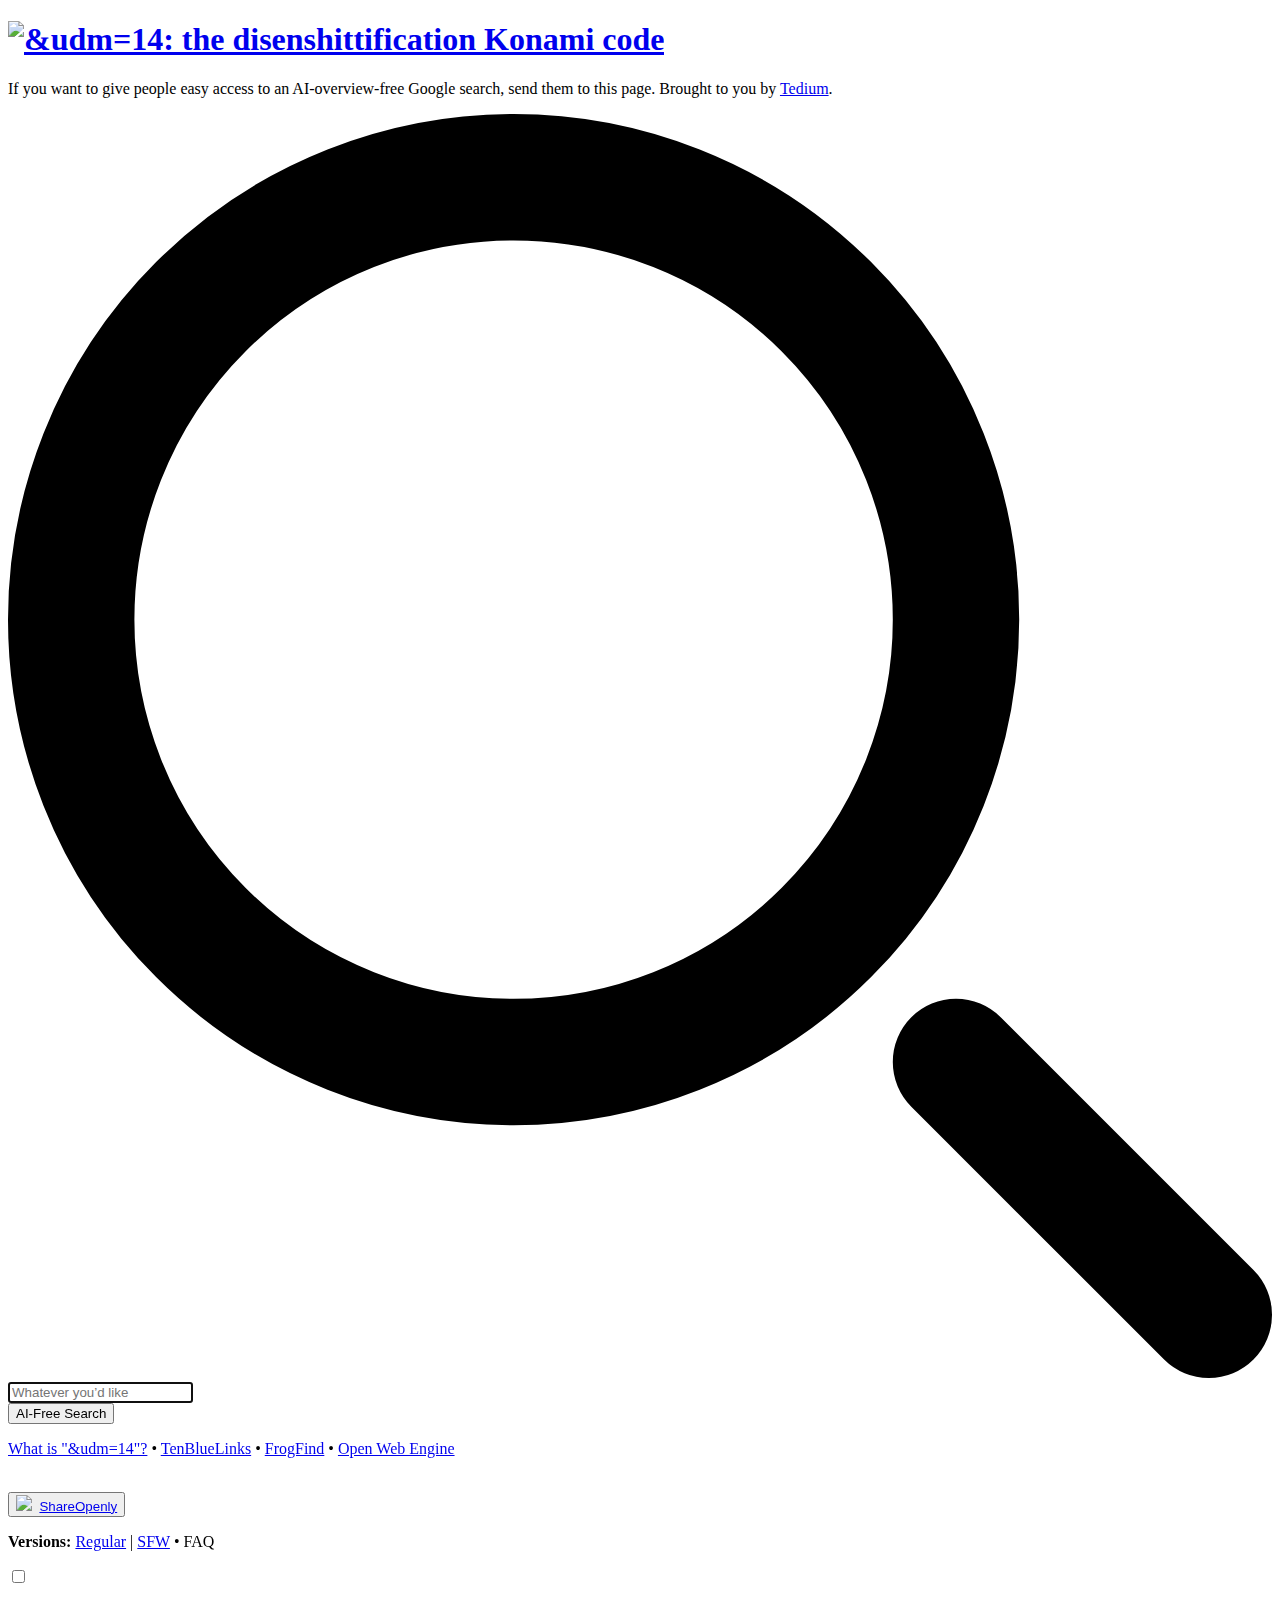
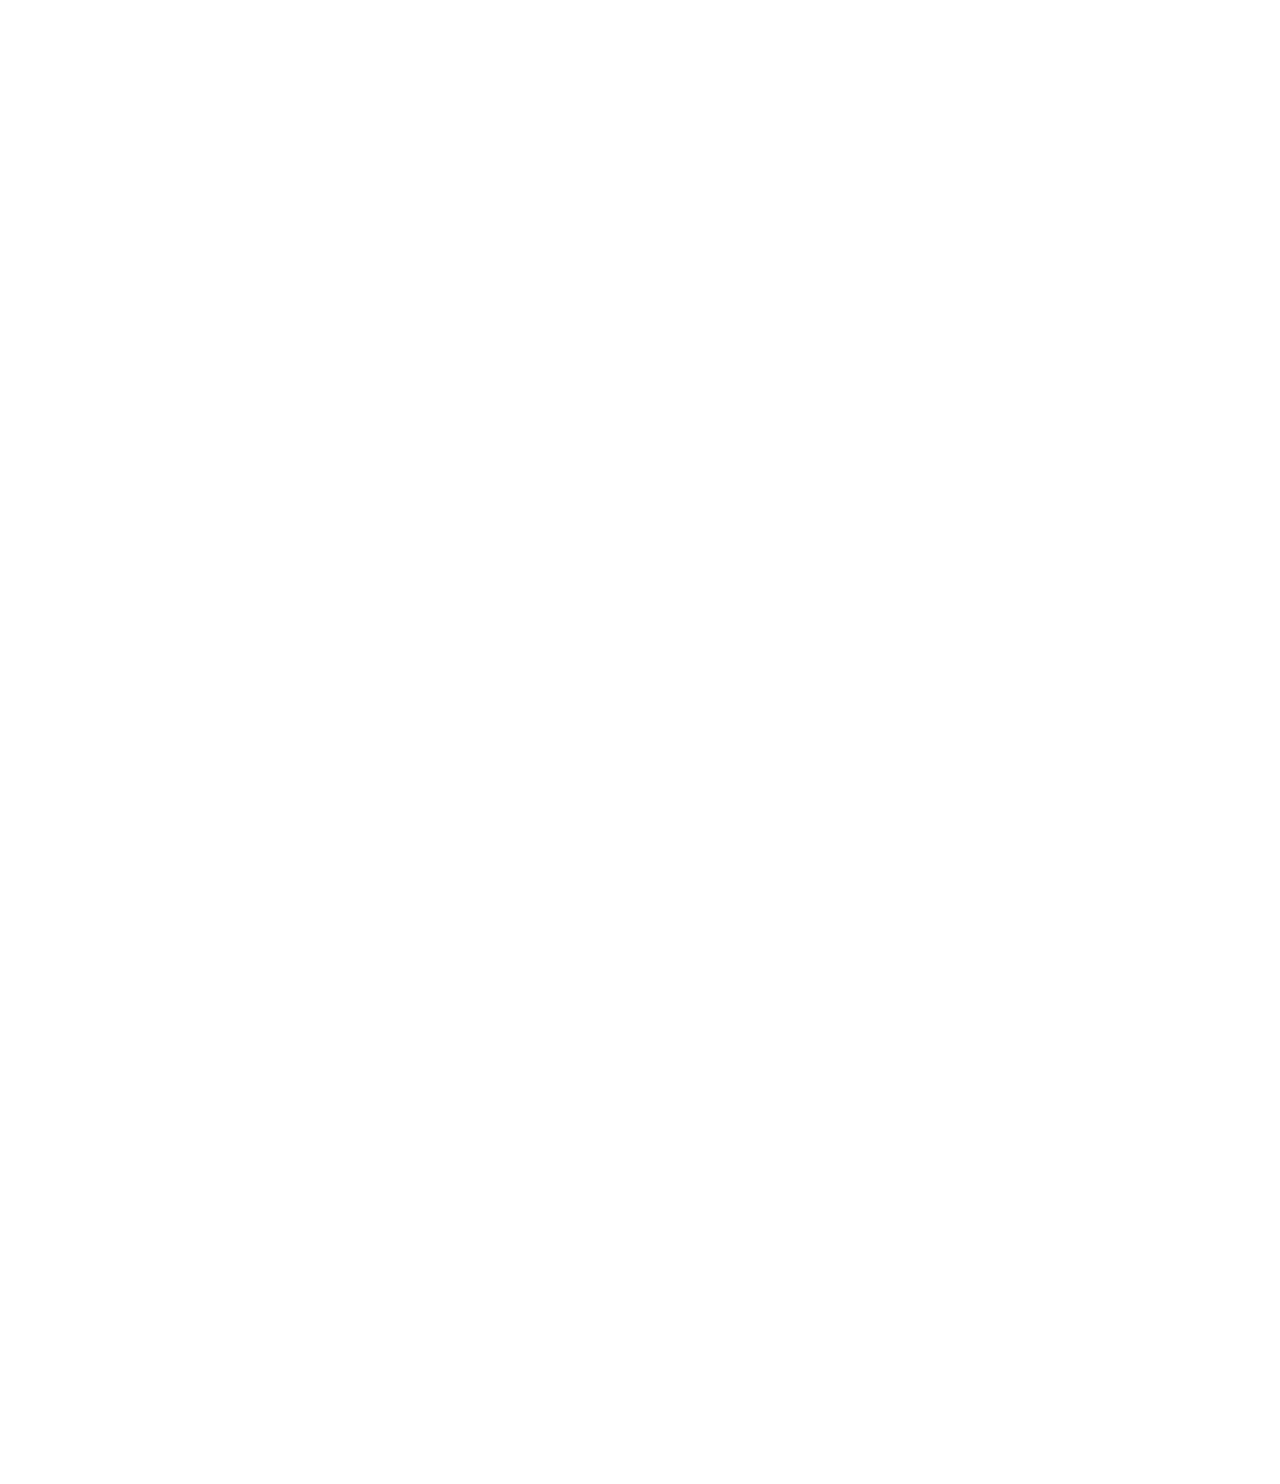
==== index.html @ 7dda803f "Simplify dialog boxes, add small ad." ====
<!DOCTYPE html>
<!--[if IE 8 ]> <html lang="en" class="no-js ie8"> <![endif]-->
<!--[if IE 9 ]> <html lang="en" class="no-js ie9"> <![endif]-->
<!--[if (gt IE 9)|!(IE)]><!--> <html lang="en" class="no-js"> <!--<![endif]-->

<head>
  <meta charset="utf-8">
  <meta http-equiv="X-UA-Compatible" content="IE=edge,chrome=1">
  <meta name="viewport" content="width=device-width, initial-scale=1, user-scalable=no">
  <meta http-equiv="Content-Security-Policy" content="upgrade-insecure-requests;">
  <link href="https://unpkg.com/tailwindcss@^1.0/dist/tailwind.min.css" rel="stylesheet" />
  <link rel="stylesheet" href="style.css" />
  <link rel="home" href="/" />
  <link rel="icon" href="favicon.png" type="image/png" />
  <link rel="search" type="application/opensearchdescription+xml" title="&udm=14" href="https://udm14.com/search.xml" />
  <title>&udm=14 | the disenshittification Konami code</title>
  <meta name="description" content="A quick way to get an AI-free search without any extra work." />
  <meta name="HandheldFriendly" content="True" />
  <meta name="MobileOptimized" content="320" />
  <script src="https://cdn.tailwindcss.com?plugins=forms,typography,aspect-ratio"></script>
  <style>
    @media (prefers-color-scheme: dark) {
        #iconBarJs .iconBarFlex {
        --iconBarBackgroundColor: rgb(24 24 27) !important;
        --iconBarColor: #efefef !important; 
      }
    }

    #modal-toggle:checked ~ .modal-overlay {
      display: block;
    }
    
    @media (prefers-reduced-motion: no-preference) {
      .modal-overlay {
        transition: opacity 0.2s ease;
        opacity: 0;
      }
      
      #modal-toggle:checked ~ .modal-overlay {
        opacity: 1;
      }
    }
  </style>
  <script>
    tailwind.config = {
      theme: {
        extend: {
          fontSize: {
          }
        }
      },
      darkMode: 'media',
    }
  </script>
</head>

<body>
  <div class="flex h-auto min-h-screen px-5 py-2 lg:p-0 dark:text-white dark:bg-zinc-800">
    <div class="search-box max-w-md lg:max-w-xl m-auto align-middle">
      <h1 class="dark:text-white"><a href="#"><img src="udm14logo.svg" alt="&udm=14: the disenshittification Konami code"></a></h1>
      <div class="py-6 text-center mx-6 text-sm lg:text-base">
        <p>If you want to give people easy access to an AI-overview-free Google search, send them to this page. Brought to you by <a href="https://tedium.co/" class="font-medium text-red-600 dark:text-red-500 underline hover:no-underline">Tedium</a>.</p>
      </div>
      <form class="max-w-xl mx-auto" action="https://www.google.com/search" method="get" onsubmit="searchFormHandler(event)">
        <input type="hidden" name="udm" value="14">
        <div class="relative flex flex-col sm:flex-row items-center">
          <div class="relative w-full">
            <div class="sm:w-full">
            <div class="top-5 md:top-inherit absolute inset-y-0 start-0 md-flex items-center ps-3 pointer-events-none">
              <svg class="w-4 h-4 text-gray-500" aria-hidden="true" xmlns="http://www.w3.org/2000/svg" fill="none" viewBox="0 0 20 20">
                <path stroke="currentColor" stroke-linecap="round" stroke-linejoin="round" stroke-width="2" d="m19 19-4-4m0-7A7 7 0 1 1 1 8a7 7 0 0 1 14 0Z"/>
              </svg>
            </div>
            <input type="search" id="default-search" name="q" class="block w-full p-4 ps-10 pe-5 md:ps-10 md:pe-0 text-sm lg:text-lg  text-gray-900 dark:text-white dark:placeholder-gray-400 border border-gray-300 rounded-full dark:bg-zinc-700 bg-gray-50 focus:ring-blue-500 focus:border-blue-500 dark:focus:ring-blue-500 dark:focus:border-blue-500" placeholder="Whatever you’d like" required onkeydown="handleKeyPress(event)" />
            </div>
            <button type="submit" class="w-full min-h-[48px] md:min-h-fit sm:relative !mt-[10px] md:!w-auto md:mx-auto text-white md:!absolute end-2.5 bottom-2.5 bg-blue-700 hover:bg-blue-800 focus:ring-4 focus:outline-none focus:ring-blue-300 font-medium rounded-full text-sm lg:text-lg px-4 py-2 dark:bg-blue-700 dark:hover:bg-blue-700 dark:focus:ring-blue-800">AI-Free Search</button>
          </div>
        </div>
      </form>
      <div class="relative text-sm lg:text-base text-center py-6">
        <p><a href="https://tedium.co/2024/05/17/google-web-search-make-default/" class="font-medium text-yellow-600 dark:text-yellow-500 underline hover:no-underline">What is "&udm=14"?</a> • <a href="https://tenbluelinks.org" class="font-medium text-blue-600 dark:text-blue-500 underline hover:no-underline">TenBlueLinks</a> • <a href="http://frogfind.com" class="font-medium text-green-600 dark:text-green-500 underline hover:no-underline">FrogFind</a> • <a href="https://openwebengine.com" class="font-medium text-orange-600 dark:text-yellow-500 underline hover:no-underline">Open Web Engine</a>
        </p>
        <br/>
        <button class="inline-flex items-center font-medium rounded-3xl px-4 py-2 leading-5 bg-gray-200 text-primary-100 text-black hover:text-gray-800 hover:bg-gray-300">
          <img src="share-openly.svg"/>&nbsp;&nbsp;<a href="https://shareopenly.org/share/?url=https://udm14.com&text=udm14.com%3A%20An%20easy-to-use%20shortcut%20for%20an%20AI-free%20Google%20search.%20%28Try%20it%21%29">ShareOpenly</a>
        </button>
        <div class="bar-box py-4 my-8 border-b">
        <div id="iconBarJs"></div>
        </div>
        <div class="modal-container">
          <p><strong>Versions:</strong> <a class="font-medium text-blue-600 dark:text-white no-underline hover:underline" href="https://udm14.com">Regular</a> | <a class="font-medium text-blue-600 dark:text-white underline hover:no-underline" href="https://udm14.org">SFW</a> • <label class="font-medium font-bold text-blue-600 dark:text-white underline hover:no-underline inline" for="modal-toggle">FAQ</label></p>
        
          <input type="checkbox" id="modal-toggle" class="hidden">
        
          <div class="modal-overlay fixed inset-0 z-40 hidden">
            <label for="modal-toggle" class="absolute inset-0 bg-black bg-opacity-50 cursor-pointer"></label>
            
            <div class="absolute inset-0 flex items-center justify-center p-4 pointer-events-none">
              <div class="relative bg-white dark:bg-zinc-800 rounded-lg shadow-xl max-w-md w-full mx-auto max-h-[90vh] overflow-y-auto pointer-events-auto">
                <div class="p-6">
                  <div class="flex justify-between items-start mb-4">
                    <h3 class="text-xl font-semibold text-center flex-grow text-gray-900 dark:text-white">
                      &udm14 FAQ
                    </h3>
                    <label for="modal-toggle" class="text-gray-400 bg-transparent hover:bg-gray-200 hover:text-gray-900 rounded-lg text-sm p-1.5 ml-auto inline-flex items-center dark:hover:bg-gray-600 dark:hover:text-white cursor-pointer">
                      <svg class="w-5 h-5" fill="currentColor" viewBox="0 0 20 20" xmlns="http://www.w3.org/2000/svg">
                        <path fill-rule="evenodd" d="M4.293 4.293a1 1 0 011.414 0L10 8.586l4.293-4.293a1 1 0 111.414 1.414L11.414 10l4.293 4.293a1 1 0 01-1.414 1.414L10 11.414l-4.293 4.293a1 1 0 01-1.414-1.414L8.586 10 4.293 5.707a1 1 0 010-1.414z" clip-rule="evenodd"></path>
                      </svg>
                    </label>
                  </div>
                  
                  <div class="space-y-4 text-left text-sm lg:text-base">
                    <p><strong>Hmm, it’s not working.</strong> If the search doesn’t seem to work on your account, try switching accounts or using incognito mode. Google sometimes introduces random breaking changes.</p>
                    <p><strong>Is this safe?</strong> Yes! We don’t track any web searches, and our analytics (by <a class="font-medium text-blue-600 dark:text-white underline hover:no-underline" href="https://plausible.io/privacy-focused-web-analytics">Plausible</a>) are self-hosted. (And yes, we recently added <a href="https://www.carbonads.net/">CarbonAds</a> to support server costs, but it’s intended to be minimalist and non-invasive.)</p>
                    <p><strong>Can I run this myself?</strong> Yes! Pick up the code on <a class="font-medium text-blue-600 dark:text-white underline hover:no-underline" href="https://github.com/readtedium/udm14">GitHub</a> or <a class="font-medium text-blue-600 dark:text-white underline hover:no-underline" href="https://glitch.com/edit/#!/udm14">Glitch</a>. We offer it under a <a class="font-medium text-blue-600 dark:text-white underline hover:no-underline"  href="https://creativecommons.org/public-domain/cc0/">CC0</a> license.</p>
                    <p><strong>Like this project?</strong> Subscribe to <a class="font-medium text-blue-600 dark:text-white underline hover:no-underline"  href="https://tedium.co/">Tedium</a> and support the weird work we do.</p></div>
                  </div>
                </div>
              </div>
            </div>
          </div>
        </div>
      </div>
    </div>
  </div>



  <script>
    function search() {
      const searchTerm = document.getElementById("default-search").value;
      const encodedSearchTerm = encodeURIComponent(searchTerm);
      const googleUrl = "https://www.google.com/search?q=" + encodedSearchTerm + "&udm=14";
      window.location.href = googleUrl;
    }

    function handleKeyPress(event) {
      if (event.keyCode === 13) { // Enter key code
        event.preventDefault(); // Prevent default form submission
        search();
      }
    }

    function searchFormHandler(event) {
      if (!navigator.onLine) {
        event.preventDefault();
        search();
      }
    }

    document.addEventListener("DOMContentLoaded", event => {
      document.getElementById("default-search").focus();
    });

    // Function to extract query parameter from URL
    function getQueryParam(param) {
        const urlParams = new URLSearchParams(window.location.search);
        return urlParams.get(param);
    }

    // Function to fill search input if ?q= parameter is present in URL
    window.onload = function() {
        const searchInput = document.getElementById('default-search');
        const searchTerm = getQueryParam('q');
        if (searchTerm) {
            searchInput.value = searchTerm;
        }
    };  
  </script>
  <!-- If you’re copying this elsewhere, be sure to remove this line or grab an analytics-free copy from https://github.com/readtedium/udm14/ -->
  <script defer data-domain="udm14.com" src="https://analytics.tedium.co/js/script.outbound-links.js"></script>
  <script src="//m.servedby-buysellads.com/monetization.js"></script>
  <script>
	(function () {
		if (typeof _bsa !== 'undefined' && _bsa) {
			_bsa.init(
				'custom',
				'CW7ICKQI',
				'placement:tedium-icon-bar',
				{
					target: '#iconBarJs',
					template: `
<div class="iconBarFlex">
	<a href="##statlink##" class="iconBarLink" rel="sponsored noopener" target="_blank" title="##company## — ##tagline##">
		<div class="iconBarImage" style="background-color: ##backgroundColor##;">
			<img height="30" width="30" src="##image##" alt="##company## logo">
		</div>
		<div class="iconBarText">
			<div class="iconBarTagline">##companyTagline##</div>
			<div class="iconBarDescription">##description##</div>
		</div>
	</a>
	<a href="##ad_via_link##" class="iconBarVia" rel="sponsored noopener" target="_blank">ads via BuySellAds</a>
</div>
		`,
				}
			);
		}
	})();
</script>
</body>
</html>
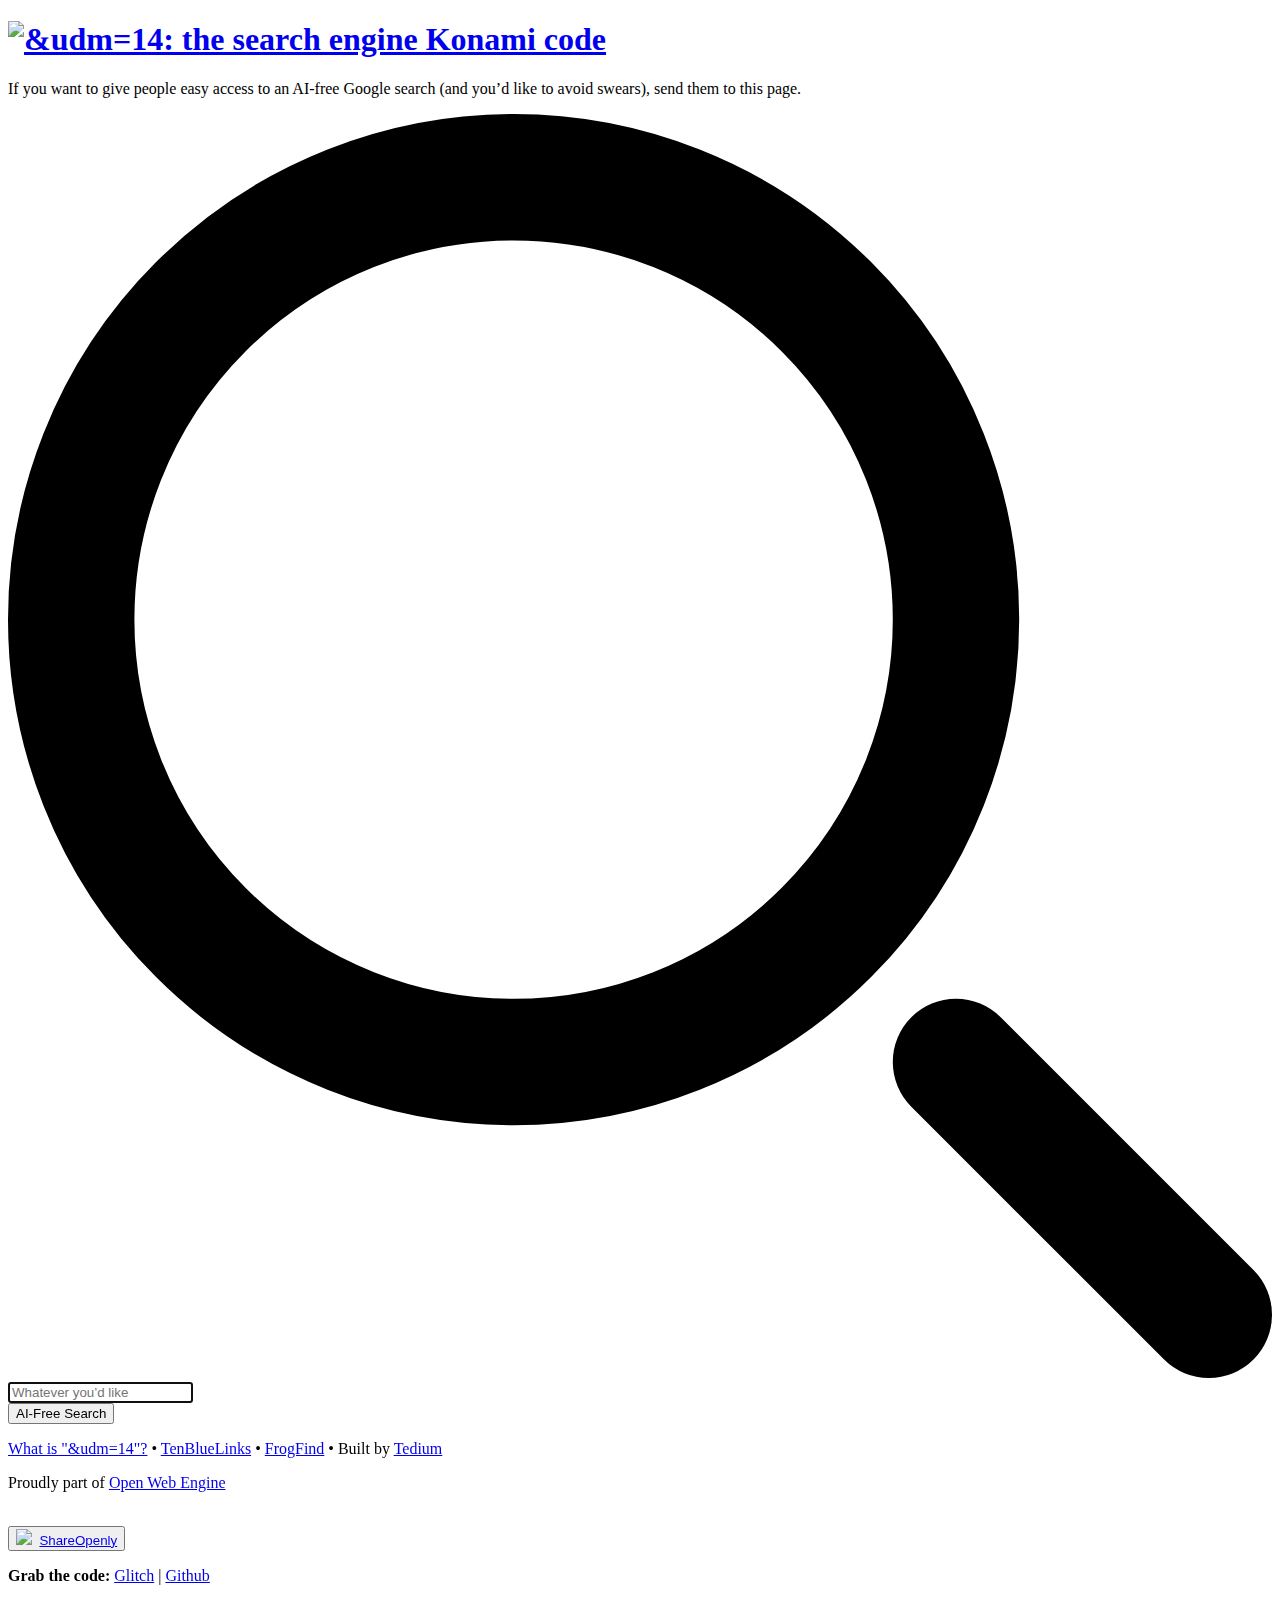
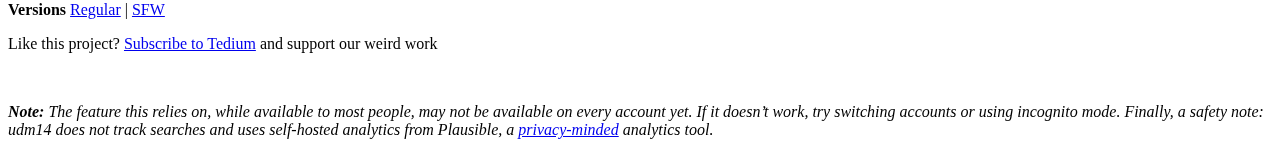
==== commit 373903bb: "Add test version, make small code tweak" ====
--- a/index.html
+++ b/index.html
@@ -12,35 +12,12 @@
   <link rel="stylesheet" href="style.css" />
   <link rel="home" href="/" />
   <link rel="icon" href="favicon.png" type="image/png" />
-  <link rel="search" type="application/opensearchdescription+xml" title="&udm=14" href="https://udm14.com/search.xml" />
-  <title>&udm=14 | the disenshittification Konami code</title>
+  <link rel="search" type="application/opensearchdescription+xml" title="&udm=14" href="search.xml" />
+  <title>&udm=14 | the search engine Konami code</title>
   <meta name="description" content="A quick way to get an AI-free search without any extra work." />
   <meta name="HandheldFriendly" content="True" />
   <meta name="MobileOptimized" content="320" />
-  <script src="https://cdn.tailwindcss.com?plugins=forms,typography,aspect-ratio"></script>
-  <style>
-    @media (prefers-color-scheme: dark) {
-        #iconBarJs .iconBarFlex {
-        --iconBarBackgroundColor: rgb(24 24 27) !important;
-        --iconBarColor: #efefef !important; 
-      }
-    }
-
-    #modal-toggle:checked ~ .modal-overlay {
-      display: block;
-    }
-    
-    @media (prefers-reduced-motion: no-preference) {
-      .modal-overlay {
-        transition: opacity 0.2s ease;
-        opacity: 0;
-      }
-      
-      #modal-toggle:checked ~ .modal-overlay {
-        opacity: 1;
-      }
-    }
-  </style>
+  <script src="http://cdn.tailwindcss.com?plugins=forms,typography,aspect-ratio"></script>
   <script>
     tailwind.config = {
       theme: {
@@ -55,11 +32,11 @@
 </head>
 
 <body>
-  <div class="flex h-auto min-h-screen px-5 py-2 lg:p-0 dark:text-white dark:bg-zinc-800">
+  <div class="flex h-screen px-5 py-2 lg:p-0 dark:text-white dark:bg-zinc-800">
     <div class="search-box max-w-md lg:max-w-xl m-auto align-middle">
-      <h1 class="dark:text-white"><a href="#"><img src="udm14logo.svg" alt="&udm=14: the disenshittification Konami code"></a></h1>
+      <h1 class="dark:text-white"><a href="#"><img src="udm14logosfw.svg" alt="&udm=14: the search engine Konami code"></a></h1>
       <div class="py-6 text-center mx-6 text-sm lg:text-base">
-        <p>If you want to give people easy access to an AI-overview-free Google search, send them to this page. Brought to you by <a href="https://tedium.co/" class="font-medium text-red-600 dark:text-red-500 underline hover:no-underline">Tedium</a>.</p>
+        <p>If you want to give people easy access to an AI-free Google search (and you’d like to avoid swears), send them to this page.</p>
       </div>
       <form class="max-w-xl mx-auto" action="https://www.google.com/search" method="get" onsubmit="searchFormHandler(event)">
         <input type="hidden" name="udm" value="14">
@@ -78,53 +55,29 @@
         </div>
       </form>
       <div class="relative text-sm lg:text-base text-center py-6">
-        <p><a href="https://tedium.co/2024/05/17/google-web-search-make-default/" class="font-medium text-yellow-600 dark:text-yellow-500 underline hover:no-underline">What is "&udm=14"?</a> • <a href="https://tenbluelinks.org" class="font-medium text-blue-600 dark:text-blue-500 underline hover:no-underline">TenBlueLinks</a> • <a href="http://frogfind.com" class="font-medium text-green-600 dark:text-green-500 underline hover:no-underline">FrogFind</a> • <a href="https://openwebengine.com" class="font-medium text-orange-600 dark:text-yellow-500 underline hover:no-underline">Open Web Engine</a>
+        <p><a href="https://tedium.co/2024/05/17/google-web-search-make-default/" class="font-medium text-yellow-600 dark:text-yellow-500 underline hover:no-underline">What is "&udm=14"?</a> • <a href="https://tenbluelinks.org" class="font-medium text-blue-600 dark:text-blue-500 underline hover:no-underline">TenBlueLinks</a> • <a href="http://frogfind.com" class="font-medium text-green-600 dark:text-green-500 underline hover:no-underline">FrogFind</a> • Built by <a href="https://tedium.co/" class="font-medium text-red-600 dark:text-red-500 underline hover:no-underline">Tedium</a>
+        </p>
+        <p>Proudly part of <a href="https://openwebengine.com" class="font-medium text-orange-600 dark:text-yellow-500 underline hover:no-underline">Open Web Engine</a>
         </p>
         <br/>
         <button class="inline-flex items-center font-medium rounded-3xl px-4 py-2 leading-5 bg-gray-200 text-primary-100 text-black hover:text-gray-800 hover:bg-gray-300">
-          <img src="share-openly.svg"/>&nbsp;&nbsp;<a href="https://shareopenly.org/share/?url=https://udm14.com&text=udm14.com%3A%20An%20easy-to-use%20shortcut%20for%20an%20AI-free%20Google%20search.%20%28Try%20it%21%29">ShareOpenly</a>
+          <img src="share-openly.svg"/>&nbsp;&nbsp;<a href="https://shareopenly.org/share/?url=https://udm14.org&text=udm14.org%3A%20An%20easy-to-use%20%28and%20SFW%29%20shortcut%20for%20an%20AI-free%20Google%20search.%20%28Try%20it%21%29">ShareOpenly</a>
         </button>
-        <div class="bar-box py-4 my-8 border-b">
-        <div id="iconBarJs"></div>
-        </div>
-        <div class="modal-container">
-          <p><strong>Versions:</strong> <a class="font-medium text-blue-600 dark:text-white no-underline hover:underline" href="https://udm14.com">Regular</a> | <a class="font-medium text-blue-600 dark:text-white underline hover:no-underline" href="https://udm14.org">SFW</a> • <label class="font-medium font-bold text-blue-600 dark:text-white underline hover:no-underline inline" for="modal-toggle">FAQ</label></p>
-        
-          <input type="checkbox" id="modal-toggle" class="hidden">
-        
-          <div class="modal-overlay fixed inset-0 z-40 hidden">
-            <label for="modal-toggle" class="absolute inset-0 bg-black bg-opacity-50 cursor-pointer"></label>
-            
-            <div class="absolute inset-0 flex items-center justify-center p-4 pointer-events-none">
-              <div class="relative bg-white dark:bg-zinc-800 rounded-lg shadow-xl max-w-md w-full mx-auto max-h-[90vh] overflow-y-auto pointer-events-auto">
-                <div class="p-6">
-                  <div class="flex justify-between items-start mb-4">
-                    <h3 class="text-xl font-semibold text-center flex-grow text-gray-900 dark:text-white">
-                      &udm14 FAQ
-                    </h3>
-                    <label for="modal-toggle" class="text-gray-400 bg-transparent hover:bg-gray-200 hover:text-gray-900 rounded-lg text-sm p-1.5 ml-auto inline-flex items-center dark:hover:bg-gray-600 dark:hover:text-white cursor-pointer">
-                      <svg class="w-5 h-5" fill="currentColor" viewBox="0 0 20 20" xmlns="http://www.w3.org/2000/svg">
-                        <path fill-rule="evenodd" d="M4.293 4.293a1 1 0 011.414 0L10 8.586l4.293-4.293a1 1 0 111.414 1.414L11.414 10l4.293 4.293a1 1 0 01-1.414 1.414L10 11.414l-4.293 4.293a1 1 0 01-1.414-1.414L8.586 10 4.293 5.707a1 1 0 010-1.414z" clip-rule="evenodd"></path>
-                      </svg>
-                    </label>
-                  </div>
-                  
-                  <div class="space-y-4 text-left text-sm lg:text-base">
-                    <p><strong>Hmm, it’s not working.</strong> If the search doesn’t seem to work on your account, try switching accounts or using incognito mode. Google sometimes introduces random breaking changes.</p>
-                    <p><strong>Is this safe?</strong> Yes! We don’t track any web searches, and our analytics (by <a class="font-medium text-blue-600 dark:text-white underline hover:no-underline" href="https://plausible.io/privacy-focused-web-analytics">Plausible</a>) are self-hosted. (And yes, we recently added <a href="https://www.carbonads.net/">CarbonAds</a> to support server costs, but it’s intended to be minimalist and non-invasive.)</p>
-                    <p><strong>Can I run this myself?</strong> Yes! Pick up the code on <a class="font-medium text-blue-600 dark:text-white underline hover:no-underline" href="https://github.com/readtedium/udm14">GitHub</a> or <a class="font-medium text-blue-600 dark:text-white underline hover:no-underline" href="https://glitch.com/edit/#!/udm14">Glitch</a>. We offer it under a <a class="font-medium text-blue-600 dark:text-white underline hover:no-underline"  href="https://creativecommons.org/public-domain/cc0/">CC0</a> license.</p>
-                    <p><strong>Like this project?</strong> Subscribe to <a class="font-medium text-blue-600 dark:text-white underline hover:no-underline"  href="https://tedium.co/">Tedium</a> and support the weird work we do.</p></div>
-                  </div>
-                </div>
-              </div>
-            </div>
-          </div>
-        </div>
+        <br/>
+        <p class="pt-6 pb-1">
+          <strong>Grab the code:</strong> <a class="font-medium text-blue-600 dark:text-white underline hover:no-underline" href="https://glitch.com/edit/#!/udm14">Glitch</a> | <a class="font-medium text-blue-600 dark:text-white underline hover:no-underline" href="https://github.com/readtedium/udm14">Github</a>
+        </p>
+        <p class="pb-2">
+                    <strong>Versions</strong> <a class="font-medium text-blue-600 dark:text-white underline hover:no-underline" href="https://udm14.com">Regular</a> | <a class="font-medium text-blue-600 dark:text-white no-underline hover:underline" href="https://udm14.org">SFW</a>
+        </p>
+        <p class="pb-2">
+                   Like this project?  <a class="font-medium text-red-600 dark:text-red-500 underline hover:no-underline" href="https://tedium.eo.page/udm14-signup" target="_blank">Subscribe to Tedium</a> and support our weird work
+        </p> 
+        <br/>
+        <p class="text-xs lg:text-sm"><em><strong>Note:</strong> The feature this relies on, while available to most people, may not be available on every account yet. If it doesn’t work, try switching accounts or using incognito mode. Finally, a safety note: udm14 does not track searches and uses self-hosted analytics from Plausible, a <a class="font-medium text-blue-600 dark:text-white underline hover:no-underline" href="https://plausible.io/privacy-focused-web-analytics">privacy-minded</a> analytics tool.</em></p>
       </div>
     </div>
   </div>
-
-
 
   <script>
     function search() {
@@ -165,38 +118,9 @@
         if (searchTerm) {
             searchInput.value = searchTerm;
         }
-    };  
+    };    
   </script>
   <!-- If you’re copying this elsewhere, be sure to remove this line or grab an analytics-free copy from https://github.com/readtedium/udm14/ -->
-  <script defer data-domain="udm14.com" src="https://analytics.tedium.co/js/script.outbound-links.js"></script>
-  <script src="//m.servedby-buysellads.com/monetization.js"></script>
-  <script>
-	(function () {
-		if (typeof _bsa !== 'undefined' && _bsa) {
-			_bsa.init(
-				'custom',
-				'CW7ICKQI',
-				'placement:tedium-icon-bar',
-				{
-					target: '#iconBarJs',
-					template: `
-<div class="iconBarFlex">
-	<a href="##statlink##" class="iconBarLink" rel="sponsored noopener" target="_blank" title="##company## — ##tagline##">
-		<div class="iconBarImage" style="background-color: ##backgroundColor##;">
-			<img height="30" width="30" src="##image##" alt="##company## logo">
-		</div>
-		<div class="iconBarText">
-			<div class="iconBarTagline">##companyTagline##</div>
-			<div class="iconBarDescription">##description##</div>
-		</div>
-	</a>
-	<a href="##ad_via_link##" class="iconBarVia" rel="sponsored noopener" target="_blank">ads via BuySellAds</a>
-</div>
-		`,
-				}
-			);
-		}
-	})();
-</script>
+  <script defer data-domain="udm14.org" src="https://analytics.tedium.co/js/script.outbound-links.js"></script>
 </body>
-</html>+</html>
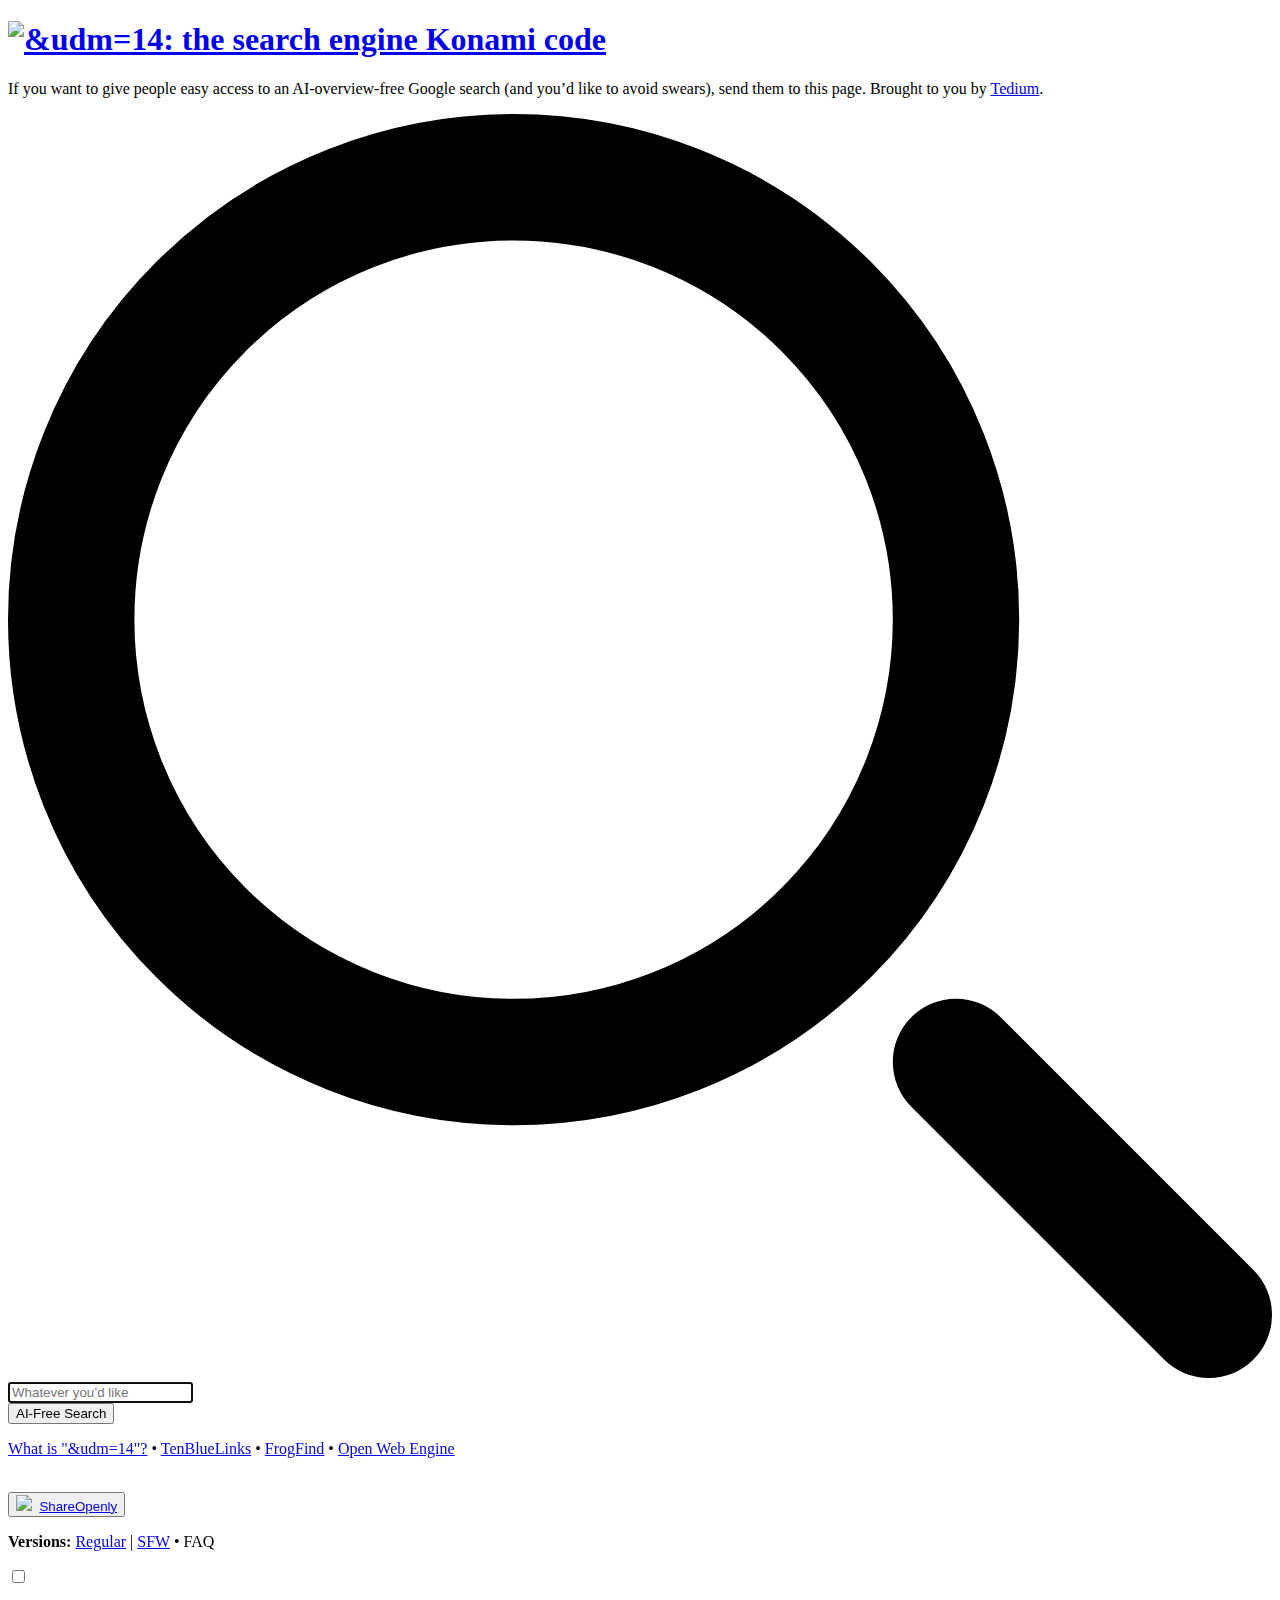
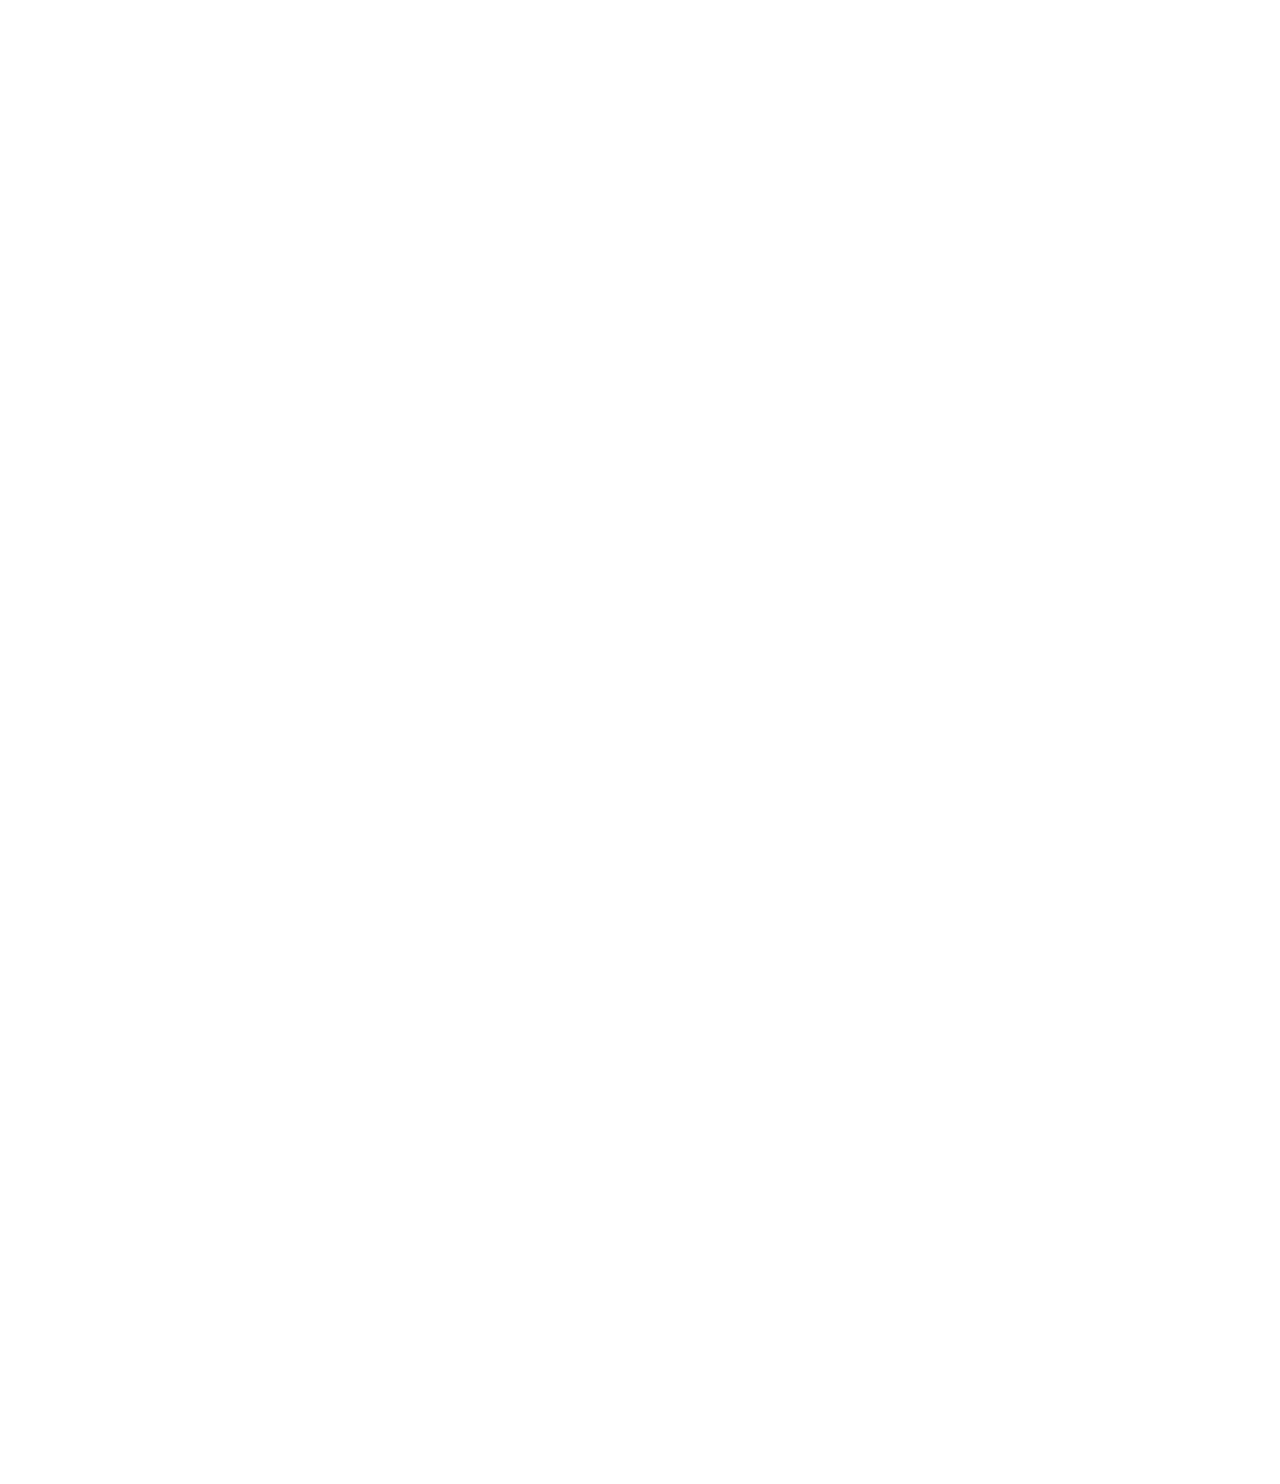
==== commit d52c8638: "Update index.html page with modal and small ad" ====
--- a/index.html
+++ b/index.html
@@ -18,6 +18,29 @@
   <meta name="HandheldFriendly" content="True" />
   <meta name="MobileOptimized" content="320" />
   <script src="http://cdn.tailwindcss.com?plugins=forms,typography,aspect-ratio"></script>
+  <style>
+    @media (prefers-color-scheme: dark) {
+        #iconBarJs .iconBarFlex {
+        --iconBarBackgroundColor: rgb(24 24 27) !important;
+        --iconBarColor: #efefef !important; 
+      }
+    }
+
+    #modal-toggle:checked ~ .modal-overlay {
+      display: block;
+    }
+    
+    @media (prefers-reduced-motion: no-preference) {
+      .modal-overlay {
+        transition: opacity 0.2s ease;
+        opacity: 0;
+      }
+      
+      #modal-toggle:checked ~ .modal-overlay {
+        opacity: 1;
+      }
+    }
+  </style>
   <script>
     tailwind.config = {
       theme: {
@@ -36,7 +59,7 @@
     <div class="search-box max-w-md lg:max-w-xl m-auto align-middle">
       <h1 class="dark:text-white"><a href="#"><img src="udm14logosfw.svg" alt="&udm=14: the search engine Konami code"></a></h1>
       <div class="py-6 text-center mx-6 text-sm lg:text-base">
-        <p>If you want to give people easy access to an AI-free Google search (and you’d like to avoid swears), send them to this page.</p>
+        <p>If you want to give people easy access to an AI-overview-free Google search (and you’d like to avoid swears), send them to this page. Brought to you by <a href="https://tedium.co/" class="font-medium text-red-600 dark:text-red-500 underline hover:no-underline">Tedium</a>.</p>
       </div>
       <form class="max-w-xl mx-auto" action="https://www.google.com/search" method="get" onsubmit="searchFormHandler(event)">
         <input type="hidden" name="udm" value="14">
@@ -55,29 +78,53 @@
         </div>
       </form>
       <div class="relative text-sm lg:text-base text-center py-6">
-        <p><a href="https://tedium.co/2024/05/17/google-web-search-make-default/" class="font-medium text-yellow-600 dark:text-yellow-500 underline hover:no-underline">What is "&udm=14"?</a> • <a href="https://tenbluelinks.org" class="font-medium text-blue-600 dark:text-blue-500 underline hover:no-underline">TenBlueLinks</a> • <a href="http://frogfind.com" class="font-medium text-green-600 dark:text-green-500 underline hover:no-underline">FrogFind</a> • Built by <a href="https://tedium.co/" class="font-medium text-red-600 dark:text-red-500 underline hover:no-underline">Tedium</a>
-        </p>
-        <p>Proudly part of <a href="https://openwebengine.com" class="font-medium text-orange-600 dark:text-yellow-500 underline hover:no-underline">Open Web Engine</a>
+        <p><a href="https://tedium.co/2024/05/17/google-web-search-make-default/" class="font-medium text-yellow-600 dark:text-yellow-500 underline hover:no-underline">What is "&udm=14"?</a> • <a href="https://tenbluelinks.org" class="font-medium text-blue-600 dark:text-blue-500 underline hover:no-underline">TenBlueLinks</a> • <a href="http://frogfind.com" class="font-medium text-green-600 dark:text-green-500 underline hover:no-underline">FrogFind</a> • <a href="https://openwebengine.com" class="font-medium text-orange-600 dark:text-yellow-500 underline hover:no-underline">Open Web Engine</a>
         </p>
         <br/>
         <button class="inline-flex items-center font-medium rounded-3xl px-4 py-2 leading-5 bg-gray-200 text-primary-100 text-black hover:text-gray-800 hover:bg-gray-300">
-          <img src="share-openly.svg"/>&nbsp;&nbsp;<a href="https://shareopenly.org/share/?url=https://udm14.org&text=udm14.org%3A%20An%20easy-to-use%20%28and%20SFW%29%20shortcut%20for%20an%20AI-free%20Google%20search.%20%28Try%20it%21%29">ShareOpenly</a>
+          <img src="share-openly.svg"/>&nbsp;&nbsp;<a href="https://shareopenly.org/share/?url=https://udm14.org&text=udm14.org%3A%20An%20easy-to-use%20shortcut%20for%20an%20AI-free%20Google%20search.%20%28Try%20it%21%29">ShareOpenly</a>
         </button>
-        <br/>
-        <p class="pt-6 pb-1">
-          <strong>Grab the code:</strong> <a class="font-medium text-blue-600 dark:text-white underline hover:no-underline" href="https://glitch.com/edit/#!/udm14">Glitch</a> | <a class="font-medium text-blue-600 dark:text-white underline hover:no-underline" href="https://github.com/readtedium/udm14">Github</a>
-        </p>
-        <p class="pb-2">
-                    <strong>Versions</strong> <a class="font-medium text-blue-600 dark:text-white underline hover:no-underline" href="https://udm14.com">Regular</a> | <a class="font-medium text-blue-600 dark:text-white no-underline hover:underline" href="https://udm14.org">SFW</a>
-        </p>
-        <p class="pb-2">
-                   Like this project?  <a class="font-medium text-red-600 dark:text-red-500 underline hover:no-underline" href="https://tedium.eo.page/udm14-signup" target="_blank">Subscribe to Tedium</a> and support our weird work
-        </p> 
-        <br/>
-        <p class="text-xs lg:text-sm"><em><strong>Note:</strong> The feature this relies on, while available to most people, may not be available on every account yet. If it doesn’t work, try switching accounts or using incognito mode. Finally, a safety note: udm14 does not track searches and uses self-hosted analytics from Plausible, a <a class="font-medium text-blue-600 dark:text-white underline hover:no-underline" href="https://plausible.io/privacy-focused-web-analytics">privacy-minded</a> analytics tool.</em></p>
+        <div class="bar-box py-4 my-8 border-b">
+        <div id="iconBarJs"></div>
+        </div>
+        <div class="modal-container">
+          <p><strong>Versions:</strong> <a class="font-medium text-blue-600 dark:text-white underline hover:no-underline" href="https://udm14.com">Regular</a> | <a class="font-medium text-blue-600 dark:text-white no-underline hover:underline" href="https://udm14.org">SFW</a> • <label class="font-medium font-bold text-blue-600 dark:text-white underline hover:no-underline inline" for="modal-toggle">FAQ</label></p>
+        
+          <input type="checkbox" id="modal-toggle" class="hidden">
+        
+          <div class="modal-overlay fixed inset-0 z-40 hidden">
+            <label for="modal-toggle" class="absolute inset-0 bg-black bg-opacity-50 cursor-pointer"></label>
+            
+            <div class="absolute inset-0 flex items-center justify-center p-4 pointer-events-none">
+              <div class="relative bg-white dark:bg-zinc-800 rounded-lg shadow-xl max-w-md w-full mx-auto max-h-[90vh] overflow-y-auto pointer-events-auto">
+                <div class="p-6">
+                  <div class="flex justify-between items-start mb-4">
+                    <h3 class="text-xl font-semibold text-center flex-grow text-gray-900 dark:text-white">
+                      &udm14 FAQ
+                    </h3>
+                    <label for="modal-toggle" class="text-gray-400 bg-transparent hover:bg-gray-200 hover:text-gray-900 rounded-lg text-sm p-1.5 ml-auto inline-flex items-center dark:hover:bg-gray-600 dark:hover:text-white cursor-pointer">
+                      <svg class="w-5 h-5" fill="currentColor" viewBox="0 0 20 20" xmlns="http://www.w3.org/2000/svg">
+                        <path fill-rule="evenodd" d="M4.293 4.293a1 1 0 011.414 0L10 8.586l4.293-4.293a1 1 0 111.414 1.414L11.414 10l4.293 4.293a1 1 0 01-1.414 1.414L10 11.414l-4.293 4.293a1 1 0 01-1.414-1.414L8.586 10 4.293 5.707a1 1 0 010-1.414z" clip-rule="evenodd"></path>
+                      </svg>
+                    </label>
+                  </div>
+                  
+                  <div class="space-y-4 text-left text-sm lg:text-base">
+                    <p><strong>Hmm, it’s not working.</strong> If the search doesn’t seem to work on your account, try switching accounts or using incognito mode. Google sometimes introduces random breaking changes.</p>
+                    <p><strong>Is this safe?</strong> Yes! We don’t track any web searches, and our analytics (by <a class="font-medium text-blue-600 dark:text-white underline hover:no-underline" href="https://plausible.io/privacy-focused-web-analytics">Plausible</a>) are self-hosted. (And yes, we recently added a small ad to support server costs, but it’s intended to be minimalist and non-invasive.)</p>
+                    <p><strong>Can I run this myself?</strong> Yes! Pick up the code on <a class="font-medium text-blue-600 dark:text-white underline hover:no-underline" href="https://github.com/readtedium/udm14">GitHub</a> or <a class="font-medium text-blue-600 dark:text-white underline hover:no-underline" href="https://glitch.com/edit/#!/udm14">Glitch</a>. We offer it under a <a class="font-medium text-blue-600 dark:text-white underline hover:no-underline"  href="https://creativecommons.org/public-domain/cc0/">CC0</a> license.</p>
+                    <p><strong>Like this project?</strong> Subscribe to <a class="font-medium text-blue-600 dark:text-white underline hover:no-underline"  href="https://tedium.co/">Tedium</a> and support the weird work we do.</p></div>
+                  </div>
+                </div>
+              </div>
+            </div>
+          </div>
+        </div>
       </div>
     </div>
   </div>
+
+
 
   <script>
     function search() {
@@ -118,9 +165,38 @@
         if (searchTerm) {
             searchInput.value = searchTerm;
         }
-    };    
+    };  
   </script>
-  <!-- If you’re copying this elsewhere, be sure to remove this line or grab an analytics-free copy from https://github.com/readtedium/udm14/ -->
+  <!-- If you’re copying this elsewhere, be sure to remove everything below this line, or grab an analytics/ads-free copy from https://github.com/readtedium/udm14/ -->
   <script defer data-domain="udm14.org" src="https://analytics.tedium.co/js/script.outbound-links.js"></script>
+  <script src="//m.servedby-buysellads.com/monetization.js"></script>
+  <script>
+	(function () {
+		if (typeof _bsa !== 'undefined' && _bsa) {
+			_bsa.init(
+				'custom',
+				'CW7ICKQI',
+				'placement:tedium-icon-bar',
+				{
+					target: '#iconBarJs',
+					template: `
+<div class="iconBarFlex">
+	<a href="##statlink##" class="iconBarLink" rel="sponsored noopener" target="_blank" title="##company## — ##tagline##">
+		<div class="iconBarImage" style="background-color: ##backgroundColor##;">
+			<img height="30" width="30" src="##image##" alt="##company## logo">
+		</div>
+		<div class="iconBarText">
+			<div class="iconBarTagline">##companyTagline##</div>
+			<div class="iconBarDescription">##description##</div>
+		</div>
+	</a>
+	<a href="##ad_via_link##" class="iconBarVia" rel="sponsored noopener" target="_blank">ads via BuySellAds</a>
+</div>
+		`,
+				}
+			);
+		}
+	})();
+</script>
 </body>
-</html>
+</html>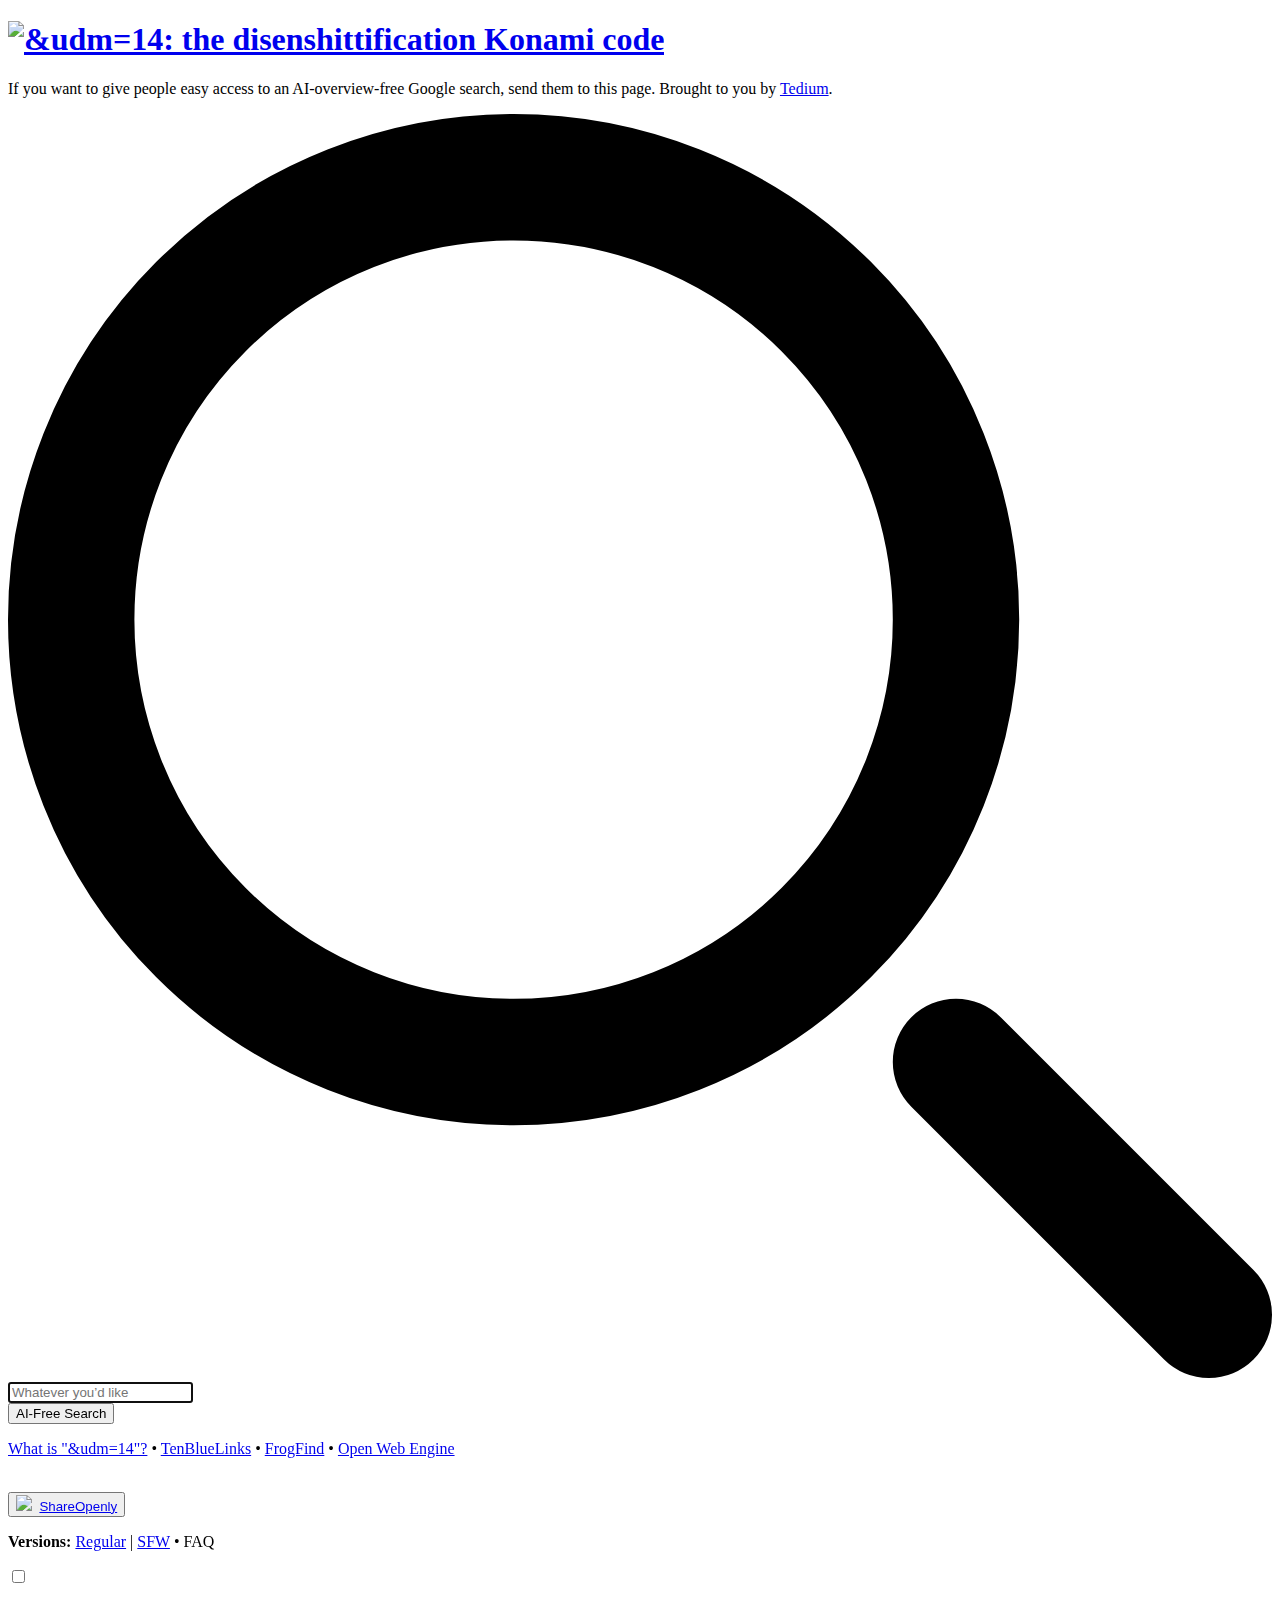
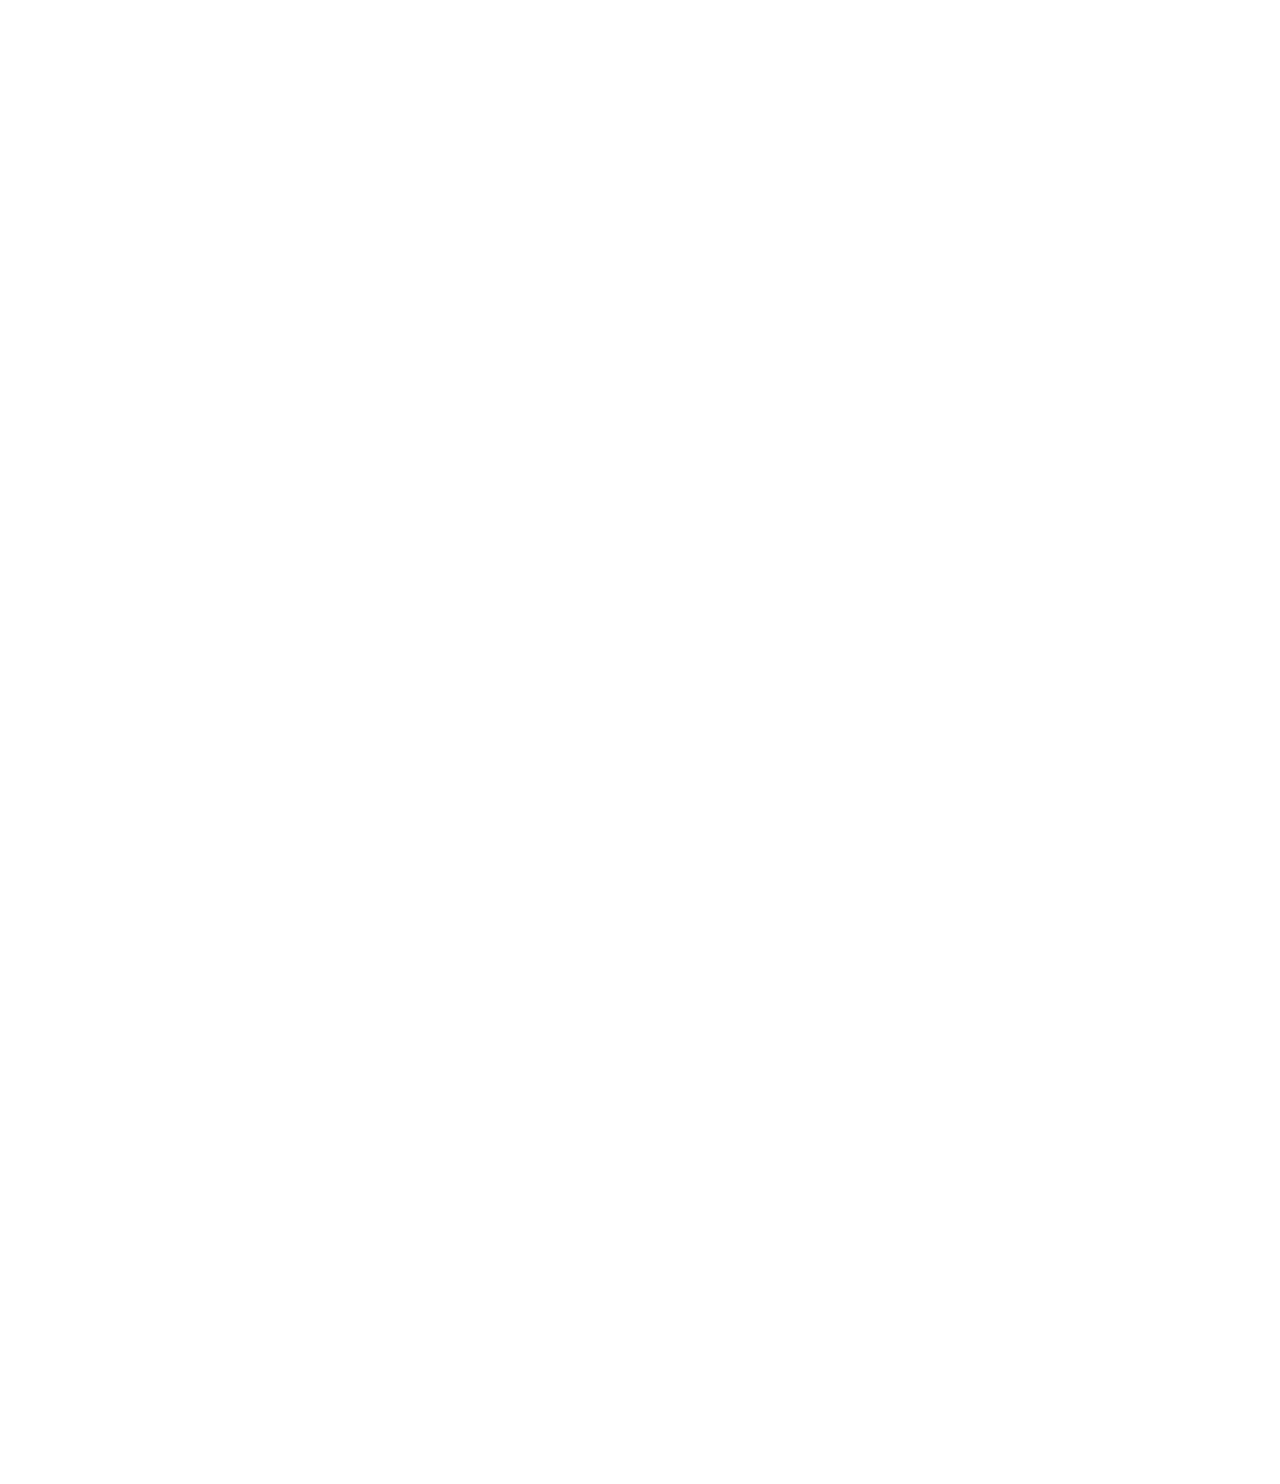
==== commit 513d2541: "Update comments" ====
--- a/index.html
+++ b/index.html
@@ -12,12 +12,12 @@
   <link rel="stylesheet" href="style.css" />
   <link rel="home" href="/" />
   <link rel="icon" href="favicon.png" type="image/png" />
-  <link rel="search" type="application/opensearchdescription+xml" title="&udm=14" href="search.xml" />
-  <title>&udm=14 | the search engine Konami code</title>
+  <link rel="search" type="application/opensearchdescription+xml" title="&udm=14" href="https://udm14.com/search.xml" />
+  <title>&udm=14 | the disenshittification Konami code</title>
   <meta name="description" content="A quick way to get an AI-free search without any extra work." />
   <meta name="HandheldFriendly" content="True" />
   <meta name="MobileOptimized" content="320" />
-  <script src="http://cdn.tailwindcss.com?plugins=forms,typography,aspect-ratio"></script>
+  <script src="https://cdn.tailwindcss.com?plugins=forms,typography,aspect-ratio"></script>
   <style>
     @media (prefers-color-scheme: dark) {
         #iconBarJs .iconBarFlex {
@@ -55,11 +55,11 @@
 </head>
 
 <body>
-  <div class="flex h-screen px-5 py-2 lg:p-0 dark:text-white dark:bg-zinc-800">
+  <div class="flex h-auto min-h-screen px-5 py-2 lg:p-0 dark:text-white dark:bg-zinc-800">
     <div class="search-box max-w-md lg:max-w-xl m-auto align-middle">
-      <h1 class="dark:text-white"><a href="#"><img src="udm14logosfw.svg" alt="&udm=14: the search engine Konami code"></a></h1>
+      <h1 class="dark:text-white"><a href="#"><img src="udm14logo.svg" alt="&udm=14: the disenshittification Konami code"></a></h1>
       <div class="py-6 text-center mx-6 text-sm lg:text-base">
-        <p>If you want to give people easy access to an AI-overview-free Google search (and you’d like to avoid swears), send them to this page. Brought to you by <a href="https://tedium.co/" class="font-medium text-red-600 dark:text-red-500 underline hover:no-underline">Tedium</a>.</p>
+        <p>If you want to give people easy access to an AI-overview-free Google search, send them to this page. Brought to you by <a href="https://tedium.co/" class="font-medium text-red-600 dark:text-red-500 underline hover:no-underline">Tedium</a>.</p>
       </div>
       <form class="max-w-xl mx-auto" action="https://www.google.com/search" method="get" onsubmit="searchFormHandler(event)">
         <input type="hidden" name="udm" value="14">
@@ -82,13 +82,13 @@
         </p>
         <br/>
         <button class="inline-flex items-center font-medium rounded-3xl px-4 py-2 leading-5 bg-gray-200 text-primary-100 text-black hover:text-gray-800 hover:bg-gray-300">
-          <img src="share-openly.svg"/>&nbsp;&nbsp;<a href="https://shareopenly.org/share/?url=https://udm14.org&text=udm14.org%3A%20An%20easy-to-use%20shortcut%20for%20an%20AI-free%20Google%20search.%20%28Try%20it%21%29">ShareOpenly</a>
+          <img src="share-openly.svg"/>&nbsp;&nbsp;<a href="https://shareopenly.org/share/?url=https://udm14.com&text=udm14.com%3A%20An%20easy-to-use%20shortcut%20for%20an%20AI-free%20Google%20search.%20%28Try%20it%21%29">ShareOpenly</a>
         </button>
         <div class="bar-box py-4 my-8 border-b">
         <div id="iconBarJs"></div>
         </div>
         <div class="modal-container">
-          <p><strong>Versions:</strong> <a class="font-medium text-blue-600 dark:text-white underline hover:no-underline" href="https://udm14.com">Regular</a> | <a class="font-medium text-blue-600 dark:text-white no-underline hover:underline" href="https://udm14.org">SFW</a> • <label class="font-medium font-bold text-blue-600 dark:text-white underline hover:no-underline inline" for="modal-toggle">FAQ</label></p>
+          <p><strong>Versions:</strong> <a class="font-medium text-blue-600 dark:text-white no-underline hover:underline" href="https://udm14.com">Regular</a> | <a class="font-medium text-blue-600 dark:text-white underline hover:no-underline" href="https://udm14.org">SFW</a> • <label class="font-medium font-bold text-blue-600 dark:text-white underline hover:no-underline inline" for="modal-toggle">FAQ</label></p>
         
           <input type="checkbox" id="modal-toggle" class="hidden">
         
@@ -168,7 +168,7 @@
     };  
   </script>
   <!-- If you’re copying this elsewhere, be sure to remove everything below this line, or grab an analytics/ads-free copy from https://github.com/readtedium/udm14/ -->
-  <script defer data-domain="udm14.org" src="https://analytics.tedium.co/js/script.outbound-links.js"></script>
+  <script defer data-domain="udm14.com" src="https://analytics.tedium.co/js/script.outbound-links.js"></script>
   <script src="//m.servedby-buysellads.com/monetization.js"></script>
   <script>
 	(function () {
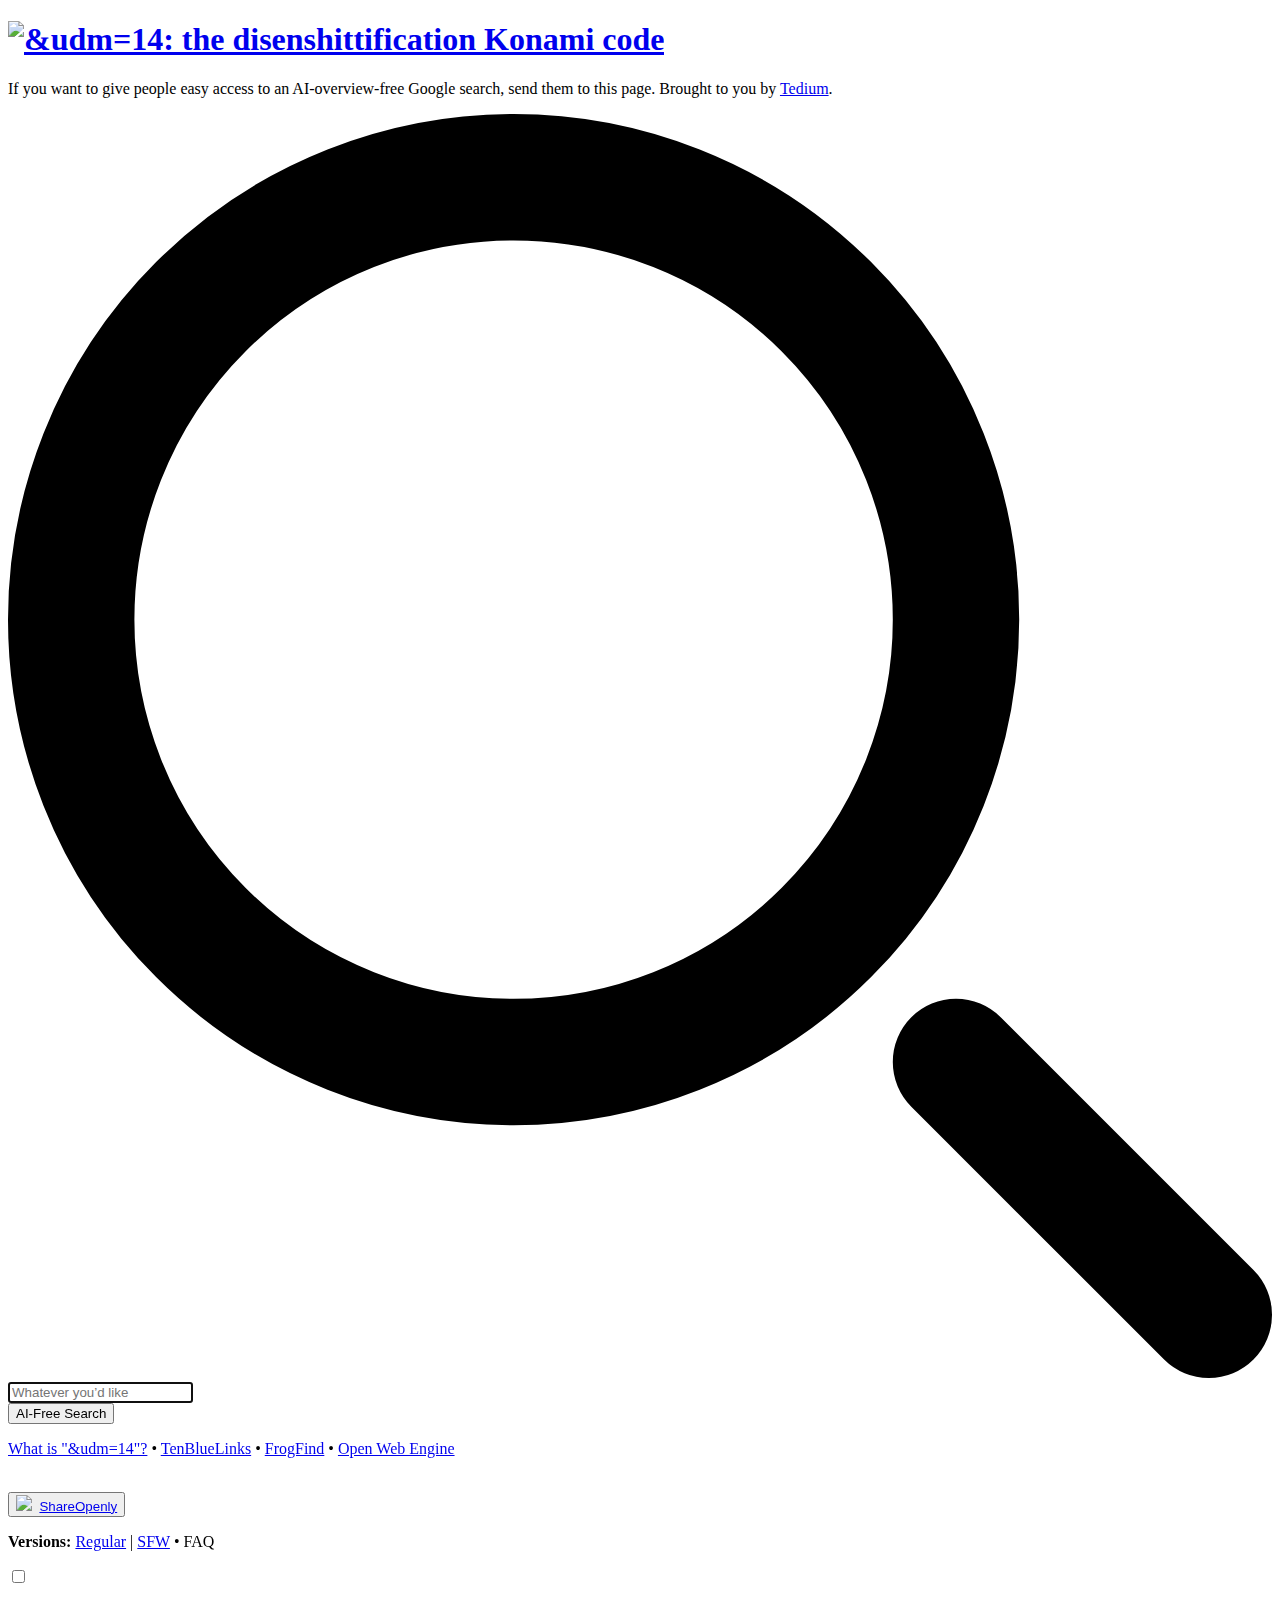
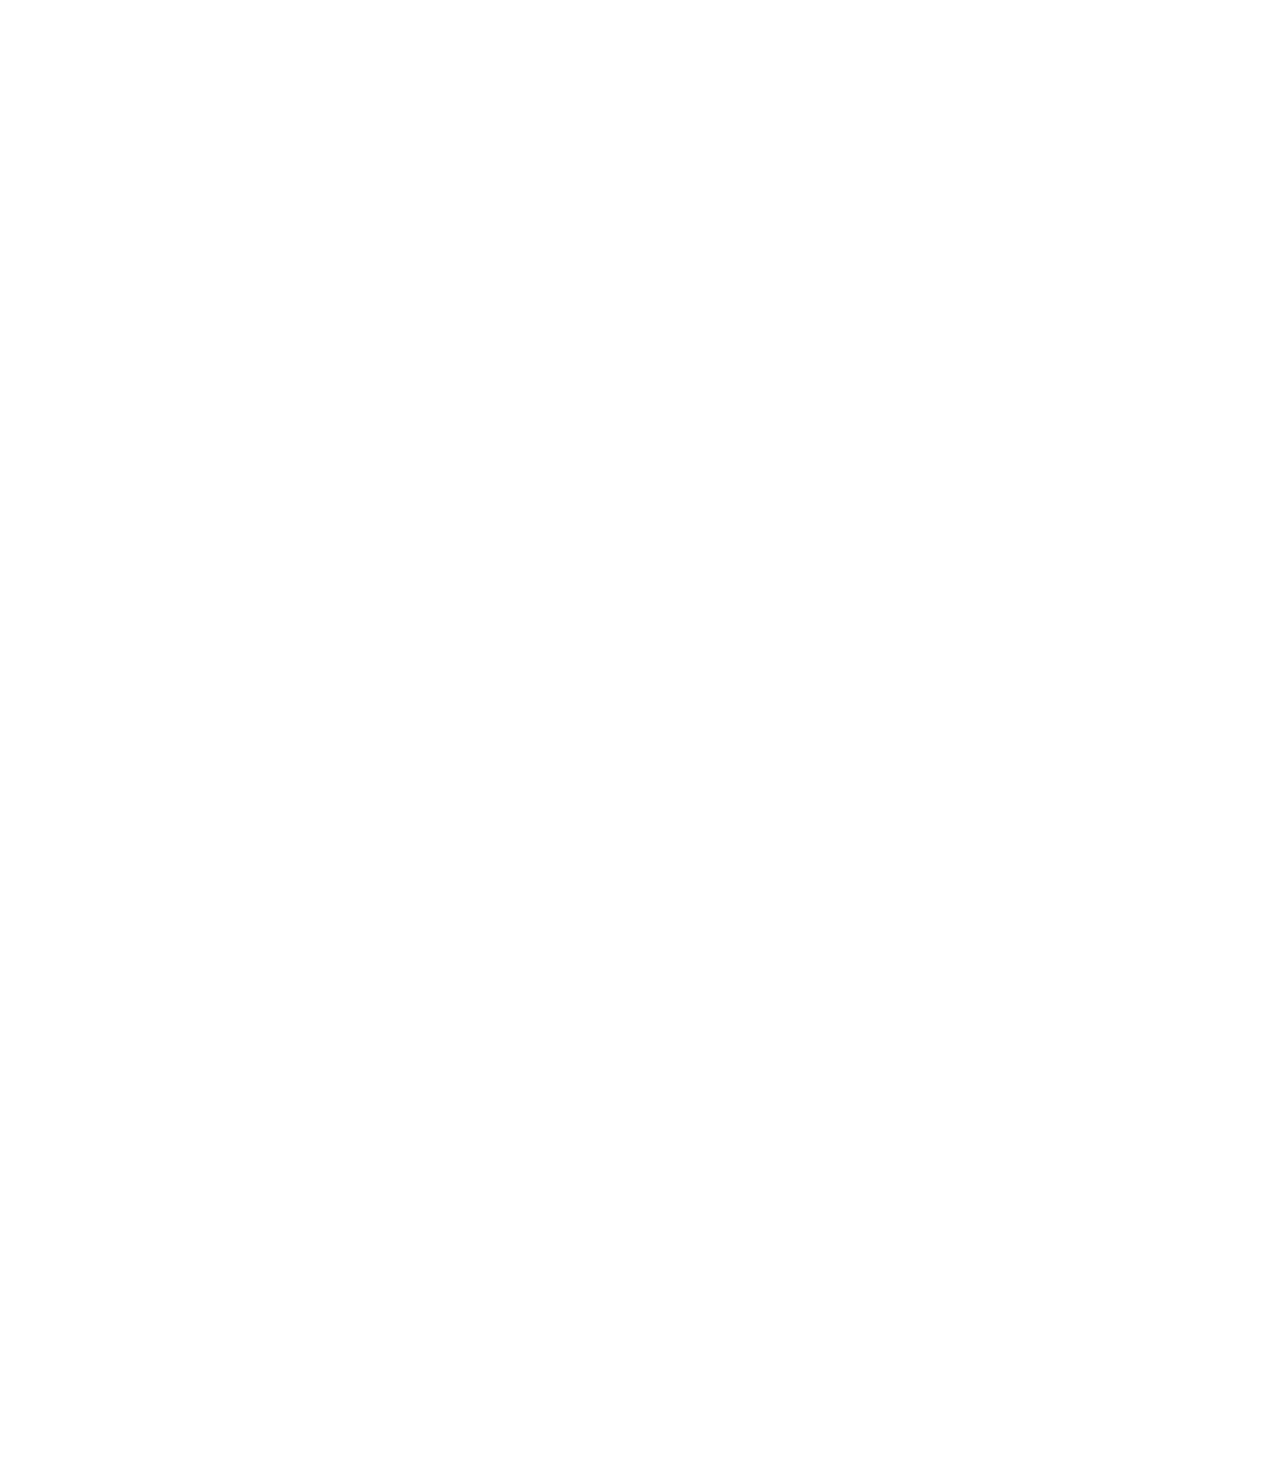
==== commit 2185a35e: "Update to simplify front page and add simple modal (original still available if you want it)" ====
--- a/index.html
+++ b/index.html
@@ -19,13 +19,6 @@
   <meta name="MobileOptimized" content="320" />
   <script src="https://cdn.tailwindcss.com?plugins=forms,typography,aspect-ratio"></script>
   <style>
-    @media (prefers-color-scheme: dark) {
-        #iconBarJs .iconBarFlex {
-        --iconBarBackgroundColor: rgb(24 24 27) !important;
-        --iconBarColor: #efefef !important; 
-      }
-    }
-
     #modal-toggle:checked ~ .modal-overlay {
       display: block;
     }
@@ -84,9 +77,6 @@
         <button class="inline-flex items-center font-medium rounded-3xl px-4 py-2 leading-5 bg-gray-200 text-primary-100 text-black hover:text-gray-800 hover:bg-gray-300">
           <img src="share-openly.svg"/>&nbsp;&nbsp;<a href="https://shareopenly.org/share/?url=https://udm14.com&text=udm14.com%3A%20An%20easy-to-use%20shortcut%20for%20an%20AI-free%20Google%20search.%20%28Try%20it%21%29">ShareOpenly</a>
         </button>
-        <div class="bar-box py-4 my-8 border-b">
-        <div id="iconBarJs"></div>
-        </div>
         <div class="modal-container">
           <p><strong>Versions:</strong> <a class="font-medium text-blue-600 dark:text-white no-underline hover:underline" href="https://udm14.com">Regular</a> | <a class="font-medium text-blue-600 dark:text-white underline hover:no-underline" href="https://udm14.org">SFW</a> • <label class="font-medium font-bold text-blue-600 dark:text-white underline hover:no-underline inline" for="modal-toggle">FAQ</label></p>
         
@@ -111,7 +101,7 @@
                   
                   <div class="space-y-4 text-left text-sm lg:text-base">
                     <p><strong>Hmm, it’s not working.</strong> If the search doesn’t seem to work on your account, try switching accounts or using incognito mode. Google sometimes introduces random breaking changes.</p>
-                    <p><strong>Is this safe?</strong> Yes! We don’t track any web searches, and our analytics (by <a class="font-medium text-blue-600 dark:text-white underline hover:no-underline" href="https://plausible.io/privacy-focused-web-analytics">Plausible</a>) are self-hosted. (And yes, we recently added a small ad to support server costs, but it’s intended to be minimalist and non-invasive.)</p>
+                    <p><strong>Is this safe?</strong> Yes! We don’t track any web searches, and our analytics (by <a class="font-medium text-blue-600 dark:text-white underline hover:no-underline" href="https://plausible.io/privacy-focused-web-analytics">Plausible</a>) are self-hosted.</p>
                     <p><strong>Can I run this myself?</strong> Yes! Pick up the code on <a class="font-medium text-blue-600 dark:text-white underline hover:no-underline" href="https://github.com/readtedium/udm14">GitHub</a> or <a class="font-medium text-blue-600 dark:text-white underline hover:no-underline" href="https://glitch.com/edit/#!/udm14">Glitch</a>. We offer it under a <a class="font-medium text-blue-600 dark:text-white underline hover:no-underline"  href="https://creativecommons.org/public-domain/cc0/">CC0</a> license.</p>
                     <p><strong>Like this project?</strong> Subscribe to <a class="font-medium text-blue-600 dark:text-white underline hover:no-underline"  href="https://tedium.co/">Tedium</a> and support the weird work we do.</p></div>
                   </div>
@@ -167,36 +157,5 @@
         }
     };  
   </script>
-  <!-- If you’re copying this elsewhere, be sure to remove everything below this line, or grab an analytics/ads-free copy from https://github.com/readtedium/udm14/ -->
-  <script defer data-domain="udm14.com" src="https://analytics.tedium.co/js/script.outbound-links.js"></script>
-  <script src="//m.servedby-buysellads.com/monetization.js"></script>
-  <script>
-	(function () {
-		if (typeof _bsa !== 'undefined' && _bsa) {
-			_bsa.init(
-				'custom',
-				'CW7ICKQI',
-				'placement:tedium-icon-bar',
-				{
-					target: '#iconBarJs',
-					template: `
-<div class="iconBarFlex">
-	<a href="##statlink##" class="iconBarLink" rel="sponsored noopener" target="_blank" title="##company## — ##tagline##">
-		<div class="iconBarImage" style="background-color: ##backgroundColor##;">
-			<img height="30" width="30" src="##image##" alt="##company## logo">
-		</div>
-		<div class="iconBarText">
-			<div class="iconBarTagline">##companyTagline##</div>
-			<div class="iconBarDescription">##description##</div>
-		</div>
-	</a>
-	<a href="##ad_via_link##" class="iconBarVia" rel="sponsored noopener" target="_blank">ads via BuySellAds</a>
-</div>
-		`,
-				}
-			);
-		}
-	})();
-</script>
 </body>
-</html>+</html>
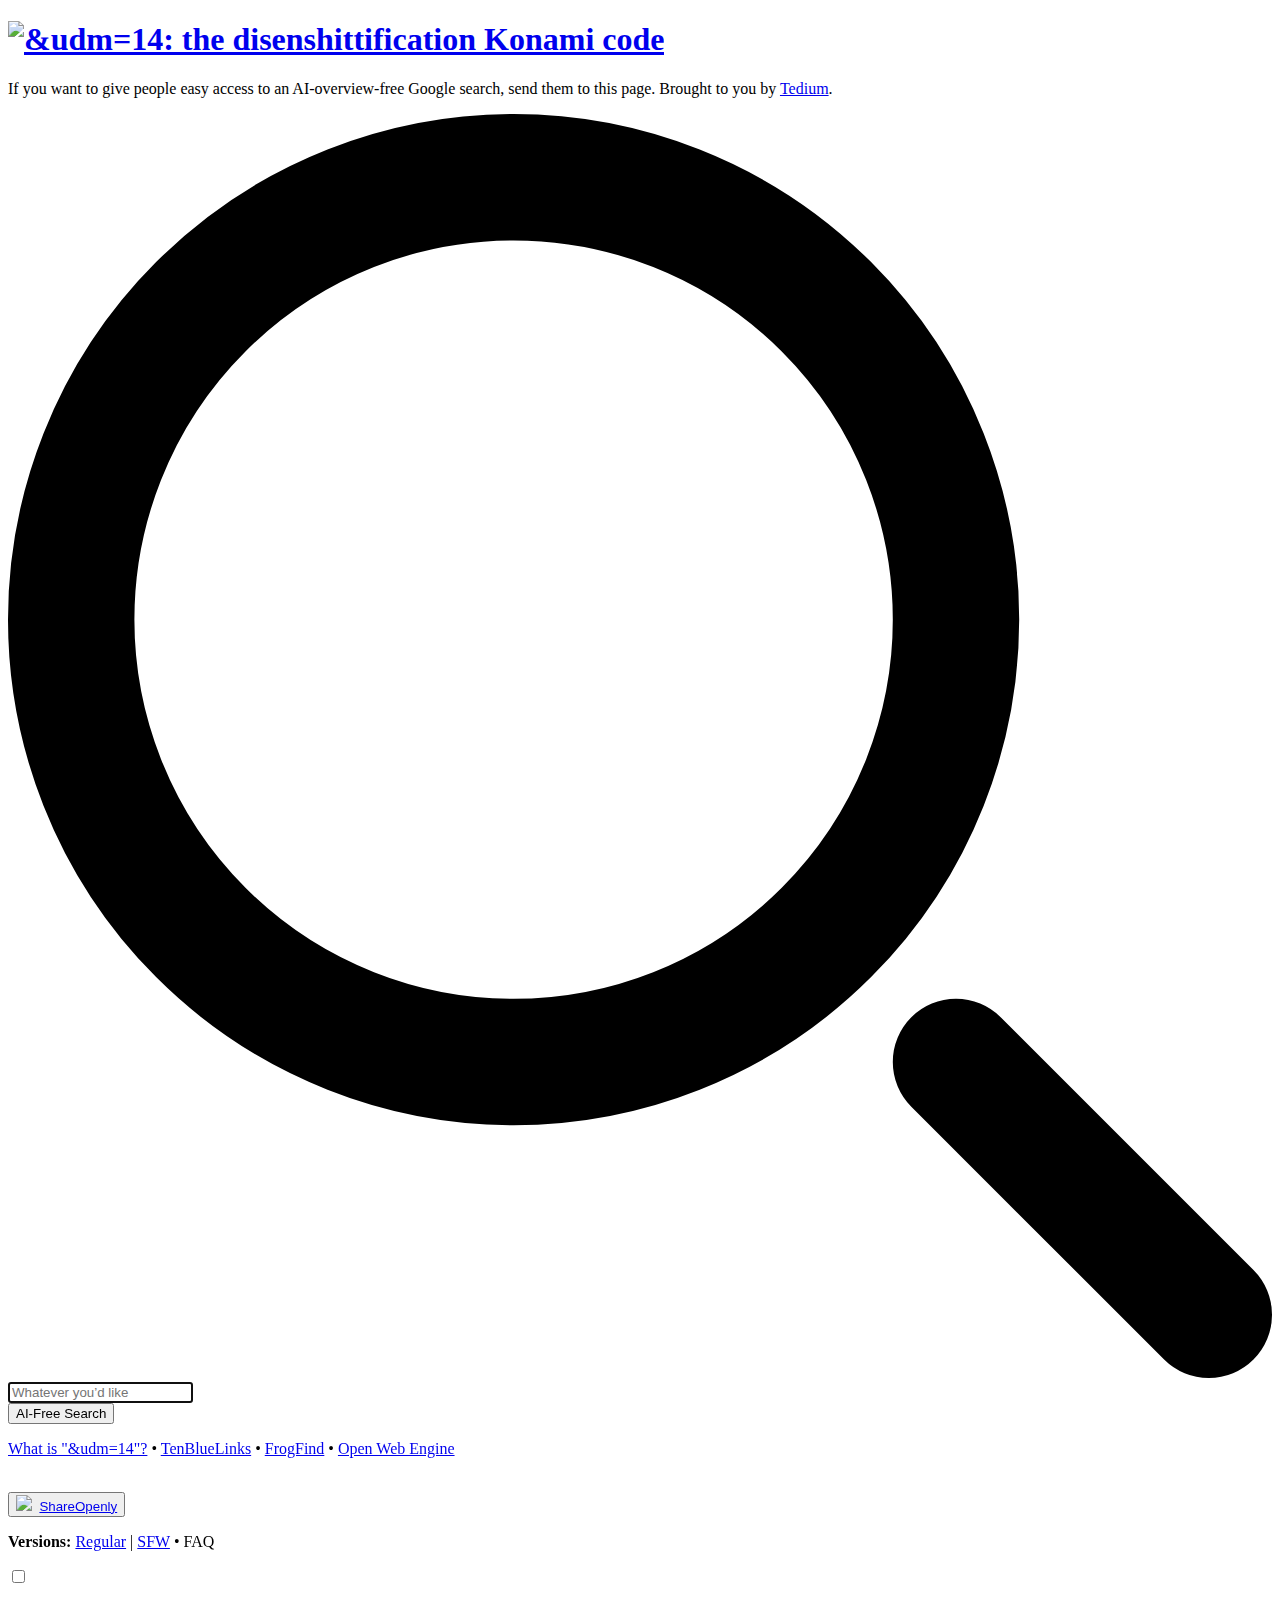
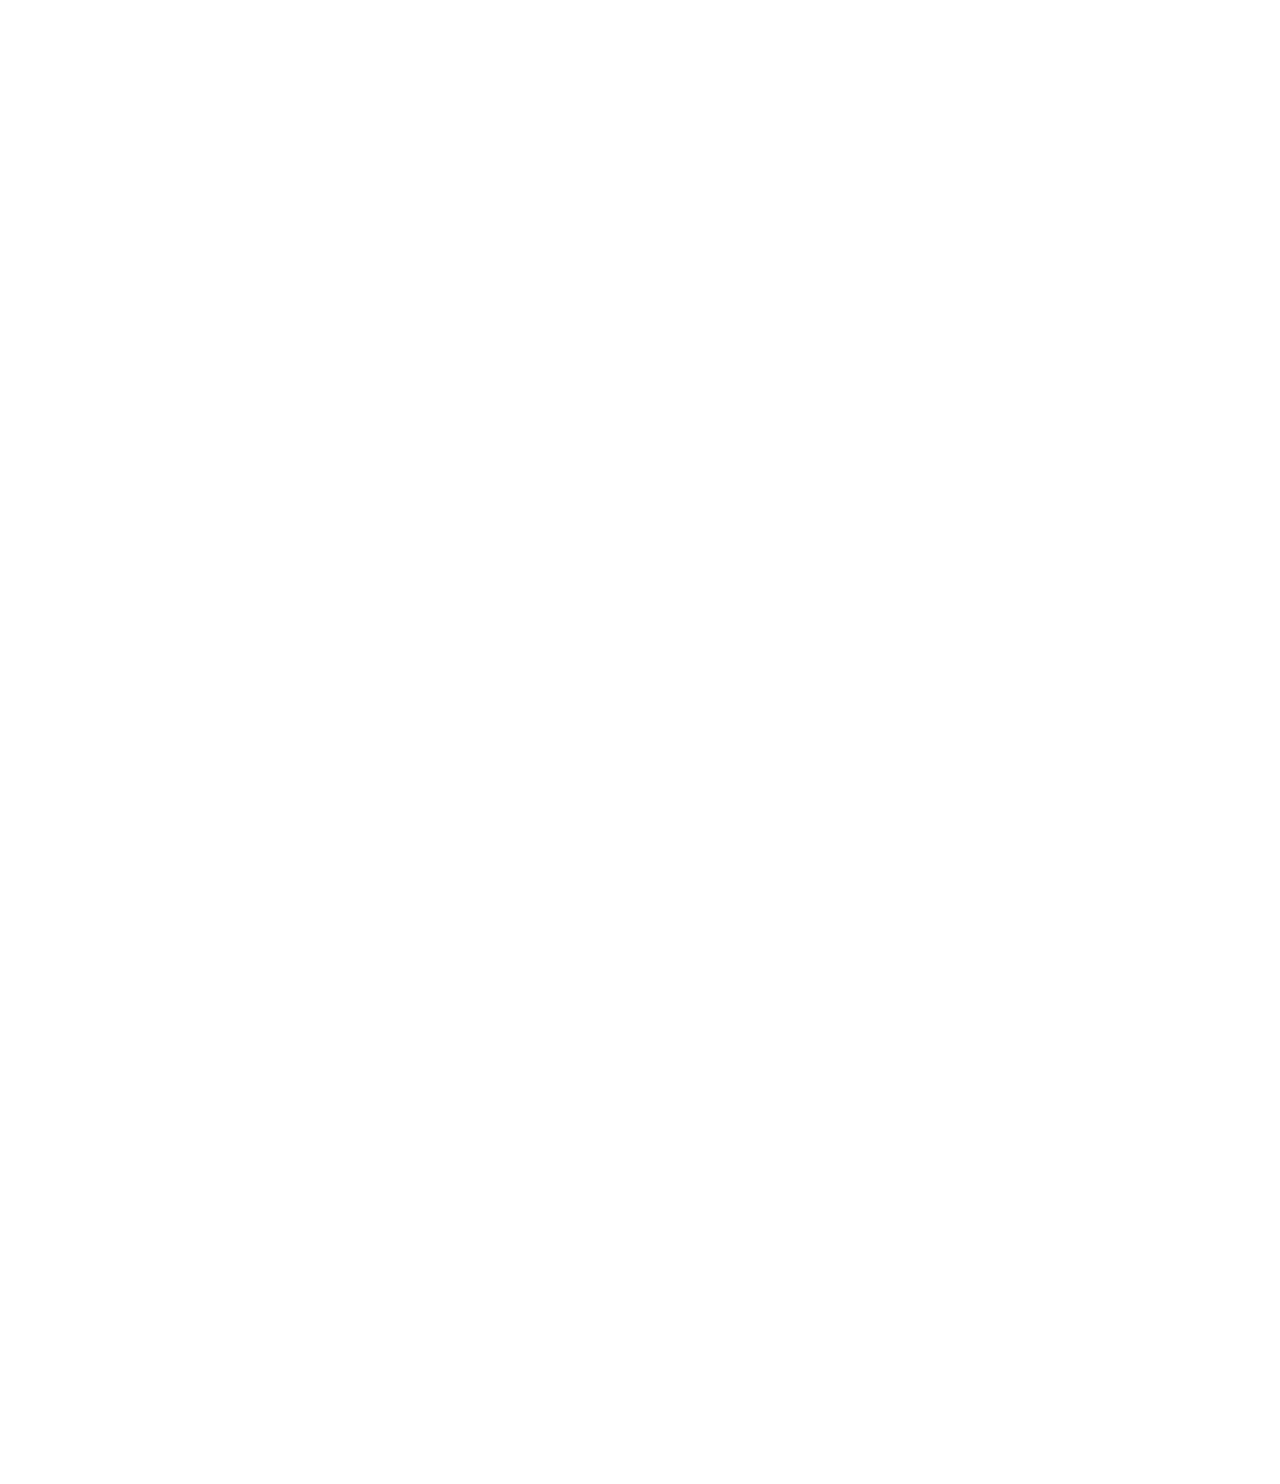
==== commit 52c55b0f: "Clean up padding on mobile" ====
--- a/index.html
+++ b/index.html
@@ -19,6 +19,13 @@
   <meta name="MobileOptimized" content="320" />
   <script src="https://cdn.tailwindcss.com?plugins=forms,typography,aspect-ratio"></script>
   <style>
+    @media (prefers-color-scheme: dark) {
+        #iconBarJs .iconBarFlex {
+        --iconBarBackgroundColor: rgb(24 24 27) !important;
+        --iconBarColor: #efefef !important; 
+      }
+    }
+
     #modal-toggle:checked ~ .modal-overlay {
       display: block;
     }
@@ -49,7 +56,7 @@
 
 <body>
   <div class="flex h-auto min-h-screen px-5 py-2 lg:p-0 dark:text-white dark:bg-zinc-800">
-    <div class="search-box max-w-md lg:max-w-xl m-auto align-middle">
+    <div class="search-box max-w-md lg:max-w-xl md:m-auto align-middle">
       <h1 class="dark:text-white"><a href="#"><img src="udm14logo.svg" alt="&udm=14: the disenshittification Konami code"></a></h1>
       <div class="py-6 text-center mx-6 text-sm lg:text-base">
         <p>If you want to give people easy access to an AI-overview-free Google search, send them to this page. Brought to you by <a href="https://tedium.co/" class="font-medium text-red-600 dark:text-red-500 underline hover:no-underline">Tedium</a>.</p>
@@ -77,6 +84,9 @@
         <button class="inline-flex items-center font-medium rounded-3xl px-4 py-2 leading-5 bg-gray-200 text-primary-100 text-black hover:text-gray-800 hover:bg-gray-300">
           <img src="share-openly.svg"/>&nbsp;&nbsp;<a href="https://shareopenly.org/share/?url=https://udm14.com&text=udm14.com%3A%20An%20easy-to-use%20shortcut%20for%20an%20AI-free%20Google%20search.%20%28Try%20it%21%29">ShareOpenly</a>
         </button>
+        <div class="bar-box py-4 my-8 border-b">
+        <div id="iconBarJs"></div>
+        </div>
         <div class="modal-container">
           <p><strong>Versions:</strong> <a class="font-medium text-blue-600 dark:text-white no-underline hover:underline" href="https://udm14.com">Regular</a> | <a class="font-medium text-blue-600 dark:text-white underline hover:no-underline" href="https://udm14.org">SFW</a> • <label class="font-medium font-bold text-blue-600 dark:text-white underline hover:no-underline inline" for="modal-toggle">FAQ</label></p>
         
@@ -101,7 +111,7 @@
                   
                   <div class="space-y-4 text-left text-sm lg:text-base">
                     <p><strong>Hmm, it’s not working.</strong> If the search doesn’t seem to work on your account, try switching accounts or using incognito mode. Google sometimes introduces random breaking changes.</p>
-                    <p><strong>Is this safe?</strong> Yes! We don’t track any web searches, and our analytics (by <a class="font-medium text-blue-600 dark:text-white underline hover:no-underline" href="https://plausible.io/privacy-focused-web-analytics">Plausible</a>) are self-hosted.</p>
+                    <p><strong>Is this safe?</strong> Yes! We don’t track any web searches, and our analytics (by <a class="font-medium text-blue-600 dark:text-white underline hover:no-underline" href="https://plausible.io/privacy-focused-web-analytics">Plausible</a>) are self-hosted. (And yes, we recently added a small ad to support server costs, but it’s intended to be minimalist and non-invasive.)</p>
                     <p><strong>Can I run this myself?</strong> Yes! Pick up the code on <a class="font-medium text-blue-600 dark:text-white underline hover:no-underline" href="https://github.com/readtedium/udm14">GitHub</a> or <a class="font-medium text-blue-600 dark:text-white underline hover:no-underline" href="https://glitch.com/edit/#!/udm14">Glitch</a>. We offer it under a <a class="font-medium text-blue-600 dark:text-white underline hover:no-underline"  href="https://creativecommons.org/public-domain/cc0/">CC0</a> license.</p>
                     <p><strong>Like this project?</strong> Subscribe to <a class="font-medium text-blue-600 dark:text-white underline hover:no-underline"  href="https://tedium.co/">Tedium</a> and support the weird work we do.</p></div>
                   </div>
@@ -157,5 +167,36 @@
         }
     };  
   </script>
+  <!-- If you’re copying this elsewhere, be sure to remove everything below this line, or grab an analytics/ads-free copy from https://github.com/readtedium/udm14/ -->
+  <script defer data-domain="udm14.com" src="https://analytics.tedium.co/js/script.outbound-links.js"></script>
+  <script src="//m.servedby-buysellads.com/monetization.js"></script>
+  <script>
+	(function () {
+		if (typeof _bsa !== 'undefined' && _bsa) {
+			_bsa.init(
+				'custom',
+				'CW7ICKQI',
+				'placement:tedium-icon-bar',
+				{
+					target: '#iconBarJs',
+					template: `
+<div class="iconBarFlex">
+	<a href="##statlink##" class="iconBarLink" rel="sponsored noopener" target="_blank" title="##company## — ##tagline##">
+		<div class="iconBarImage" style="background-color: ##backgroundColor##;">
+			<img height="30" width="30" src="##image##" alt="##company## logo">
+		</div>
+		<div class="iconBarText">
+			<div class="iconBarTagline">##companyTagline##</div>
+			<div class="iconBarDescription">##description##</div>
+		</div>
+	</a>
+	<a href="##ad_via_link##" class="iconBarVia" rel="sponsored noopener" target="_blank">ads via BuySellAds</a>
+</div>
+		`,
+				}
+			);
+		}
+	})();
+</script>
 </body>
-</html>
+</html>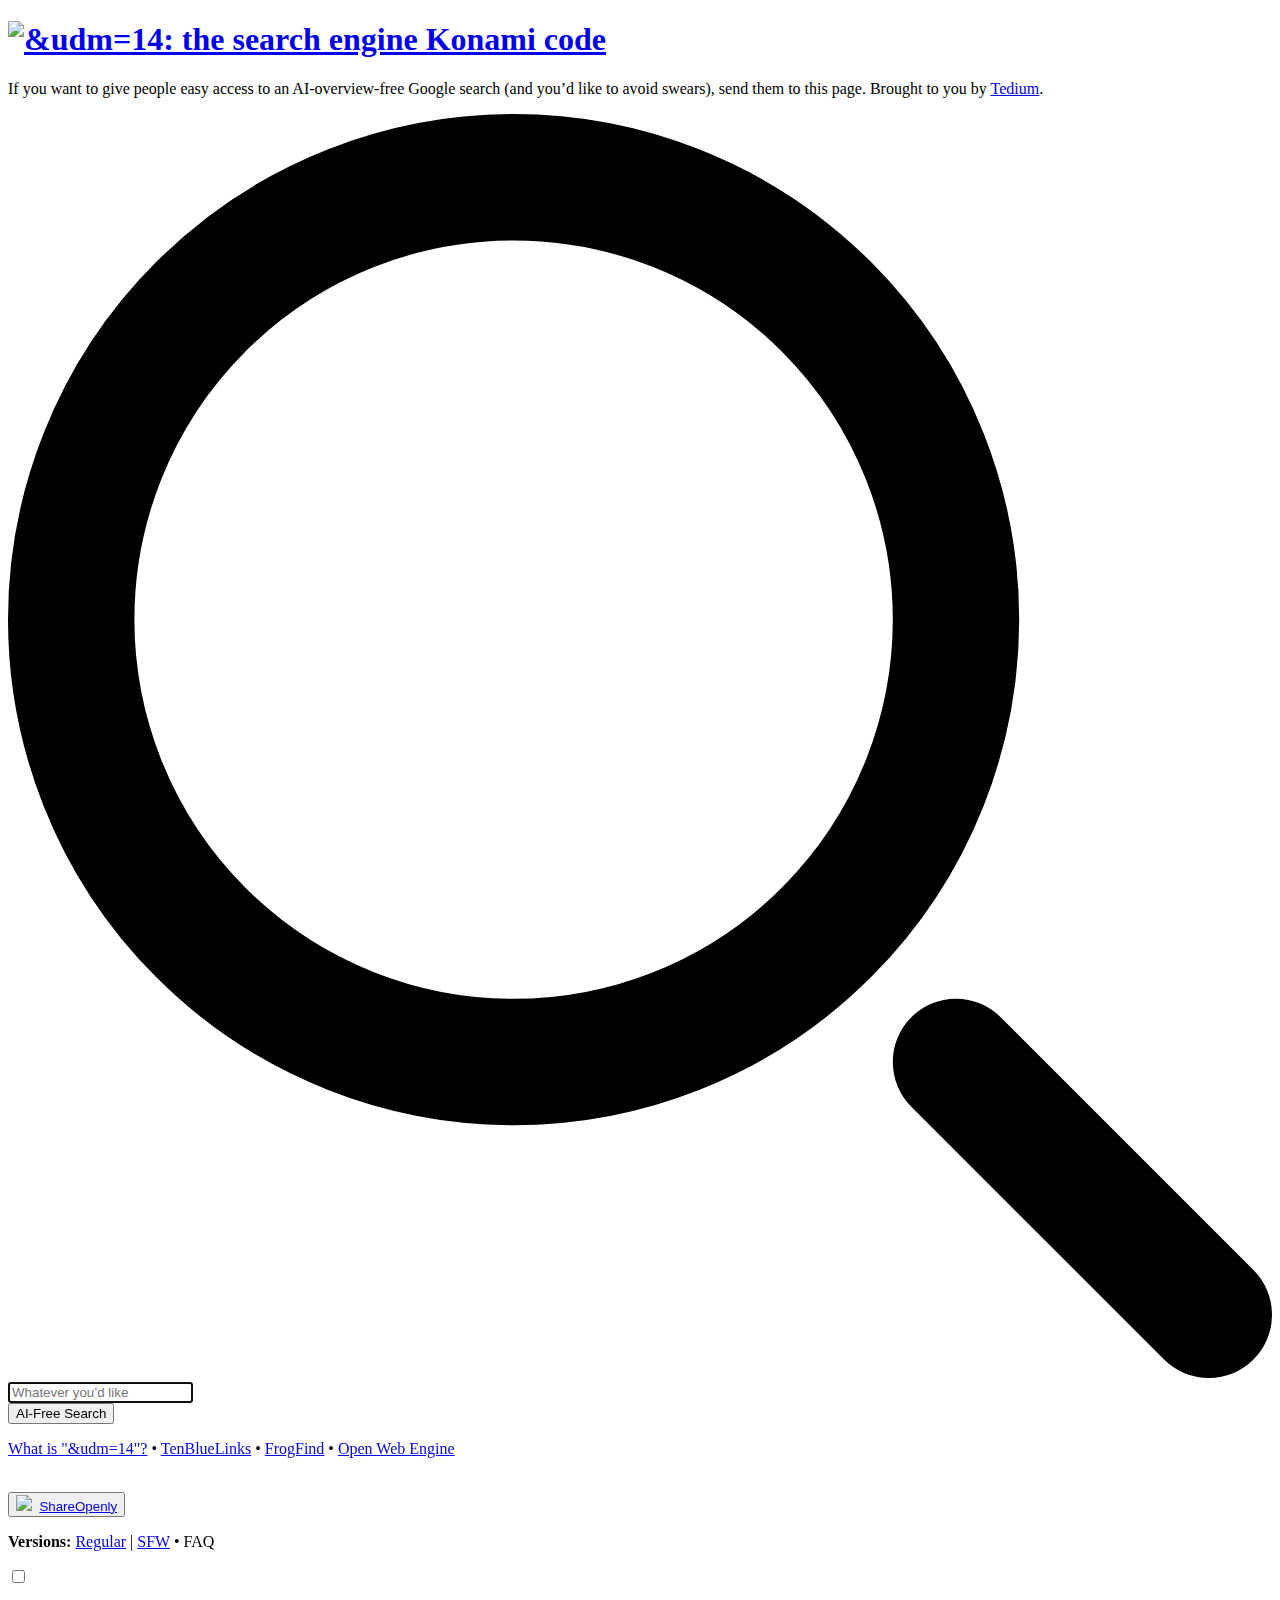
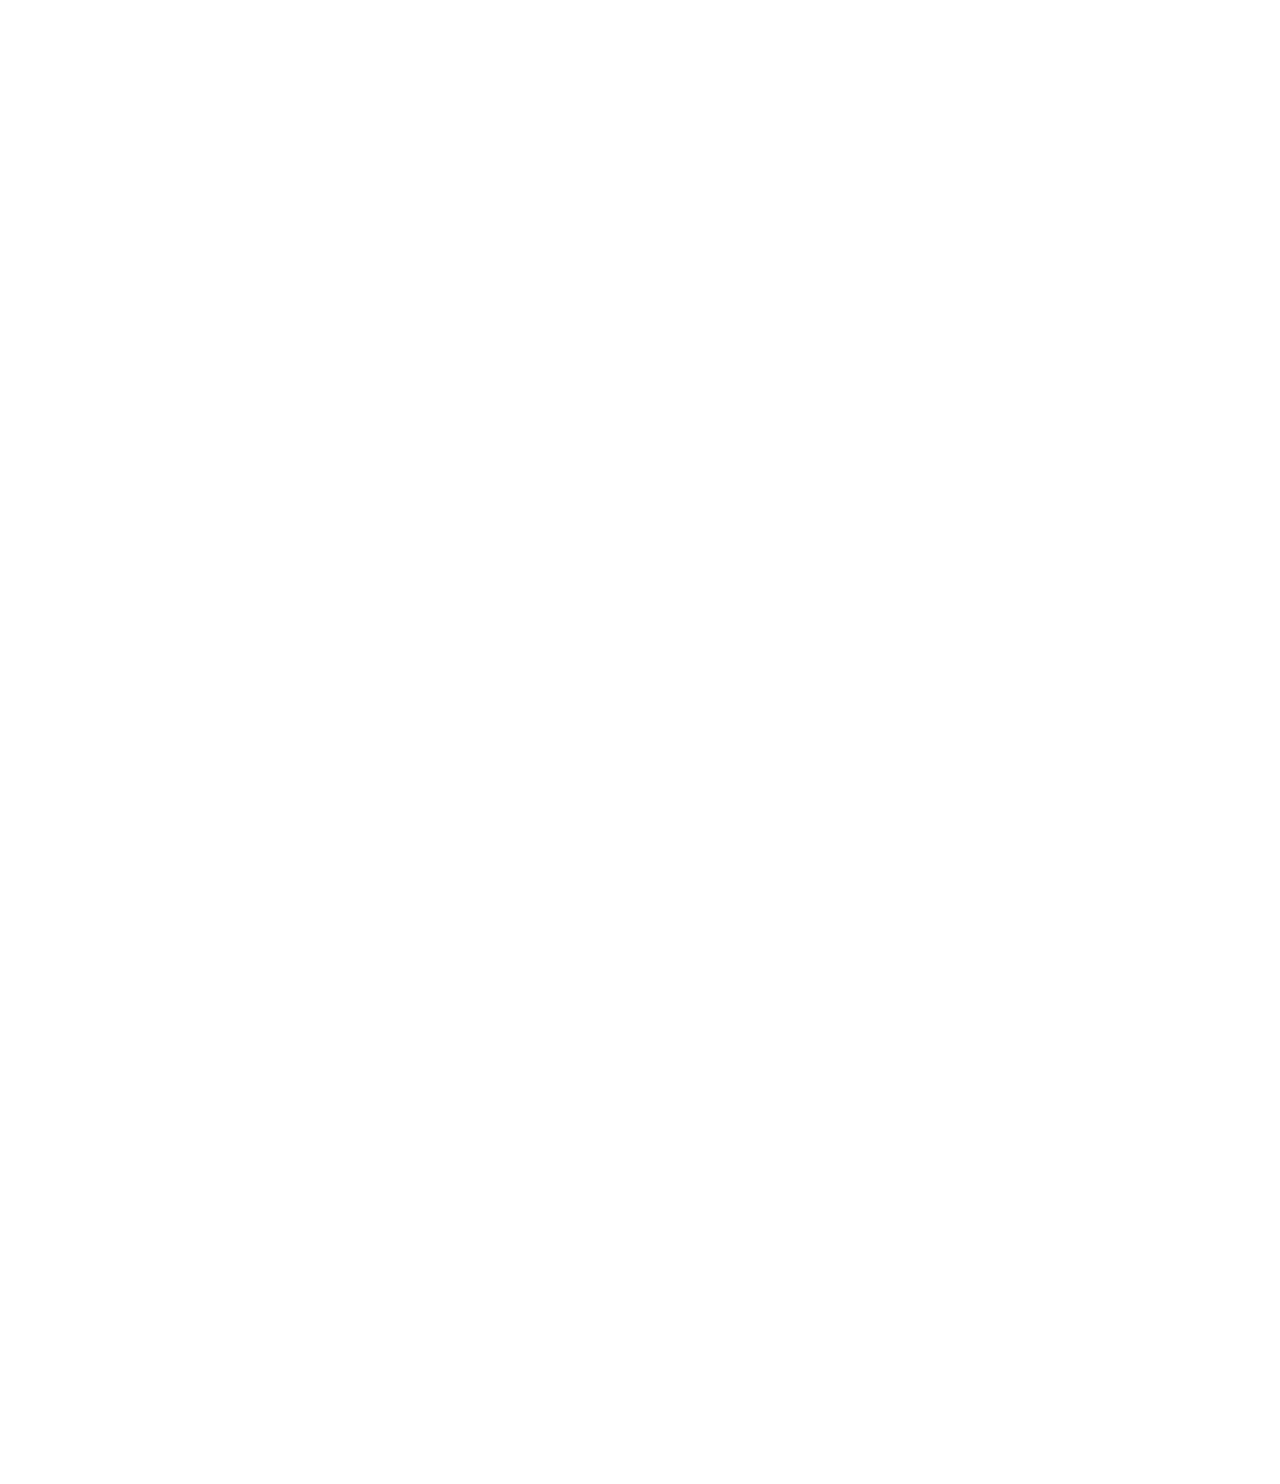
==== commit 63eadb44: "Clean up spacing on mobile" ====
--- a/index.html
+++ b/index.html
@@ -12,12 +12,12 @@
   <link rel="stylesheet" href="style.css" />
   <link rel="home" href="/" />
   <link rel="icon" href="favicon.png" type="image/png" />
-  <link rel="search" type="application/opensearchdescription+xml" title="&udm=14" href="https://udm14.com/search.xml" />
-  <title>&udm=14 | the disenshittification Konami code</title>
+  <link rel="search" type="application/opensearchdescription+xml" title="&udm=14" href="search.xml" />
+  <title>&udm=14 | the search engine Konami code</title>
   <meta name="description" content="A quick way to get an AI-free search without any extra work." />
   <meta name="HandheldFriendly" content="True" />
   <meta name="MobileOptimized" content="320" />
-  <script src="https://cdn.tailwindcss.com?plugins=forms,typography,aspect-ratio"></script>
+  <script src="http://cdn.tailwindcss.com?plugins=forms,typography,aspect-ratio"></script>
   <style>
     @media (prefers-color-scheme: dark) {
         #iconBarJs .iconBarFlex {
@@ -55,11 +55,11 @@
 </head>
 
 <body>
-  <div class="flex h-auto min-h-screen px-5 py-2 lg:p-0 dark:text-white dark:bg-zinc-800">
+  <div class="flex h-screen px-5 py-2 lg:p-0 dark:text-white dark:bg-zinc-800">
     <div class="search-box max-w-md lg:max-w-xl md:m-auto align-middle">
-      <h1 class="dark:text-white"><a href="#"><img src="udm14logo.svg" alt="&udm=14: the disenshittification Konami code"></a></h1>
+      <h1 class="dark:text-white"><a href="#"><img src="udm14logosfw.svg" alt="&udm=14: the search engine Konami code"></a></h1>
       <div class="py-6 text-center mx-6 text-sm lg:text-base">
-        <p>If you want to give people easy access to an AI-overview-free Google search, send them to this page. Brought to you by <a href="https://tedium.co/" class="font-medium text-red-600 dark:text-red-500 underline hover:no-underline">Tedium</a>.</p>
+        <p>If you want to give people easy access to an AI-overview-free Google search (and you’d like to avoid swears), send them to this page. Brought to you by <a href="https://tedium.co/" class="font-medium text-red-600 dark:text-red-500 underline hover:no-underline">Tedium</a>.</p>
       </div>
       <form class="max-w-xl mx-auto" action="https://www.google.com/search" method="get" onsubmit="searchFormHandler(event)">
         <input type="hidden" name="udm" value="14">
@@ -82,13 +82,13 @@
         </p>
         <br/>
         <button class="inline-flex items-center font-medium rounded-3xl px-4 py-2 leading-5 bg-gray-200 text-primary-100 text-black hover:text-gray-800 hover:bg-gray-300">
-          <img src="share-openly.svg"/>&nbsp;&nbsp;<a href="https://shareopenly.org/share/?url=https://udm14.com&text=udm14.com%3A%20An%20easy-to-use%20shortcut%20for%20an%20AI-free%20Google%20search.%20%28Try%20it%21%29">ShareOpenly</a>
+          <img src="share-openly.svg"/>&nbsp;&nbsp;<a href="https://shareopenly.org/share/?url=https://udm14.org&text=udm14.org%3A%20An%20easy-to-use%20shortcut%20for%20an%20AI-free%20Google%20search.%20%28Try%20it%21%29">ShareOpenly</a>
         </button>
         <div class="bar-box py-4 my-8 border-b">
         <div id="iconBarJs"></div>
         </div>
         <div class="modal-container">
-          <p><strong>Versions:</strong> <a class="font-medium text-blue-600 dark:text-white no-underline hover:underline" href="https://udm14.com">Regular</a> | <a class="font-medium text-blue-600 dark:text-white underline hover:no-underline" href="https://udm14.org">SFW</a> • <label class="font-medium font-bold text-blue-600 dark:text-white underline hover:no-underline inline" for="modal-toggle">FAQ</label></p>
+          <p><strong>Versions:</strong> <a class="font-medium text-blue-600 dark:text-white underline hover:no-underline" href="https://udm14.com">Regular</a> | <a class="font-medium text-blue-600 dark:text-white no-underline hover:underline" href="https://udm14.org">SFW</a> • <label class="font-medium font-bold text-blue-600 dark:text-white underline hover:no-underline inline" for="modal-toggle">FAQ</label></p>
         
           <input type="checkbox" id="modal-toggle" class="hidden">
         
@@ -168,7 +168,7 @@
     };  
   </script>
   <!-- If you’re copying this elsewhere, be sure to remove everything below this line, or grab an analytics/ads-free copy from https://github.com/readtedium/udm14/ -->
-  <script defer data-domain="udm14.com" src="https://analytics.tedium.co/js/script.outbound-links.js"></script>
+  <script defer data-domain="udm14.org" src="https://analytics.tedium.co/js/script.outbound-links.js"></script>
   <script src="//m.servedby-buysellads.com/monetization.js"></script>
   <script>
 	(function () {
